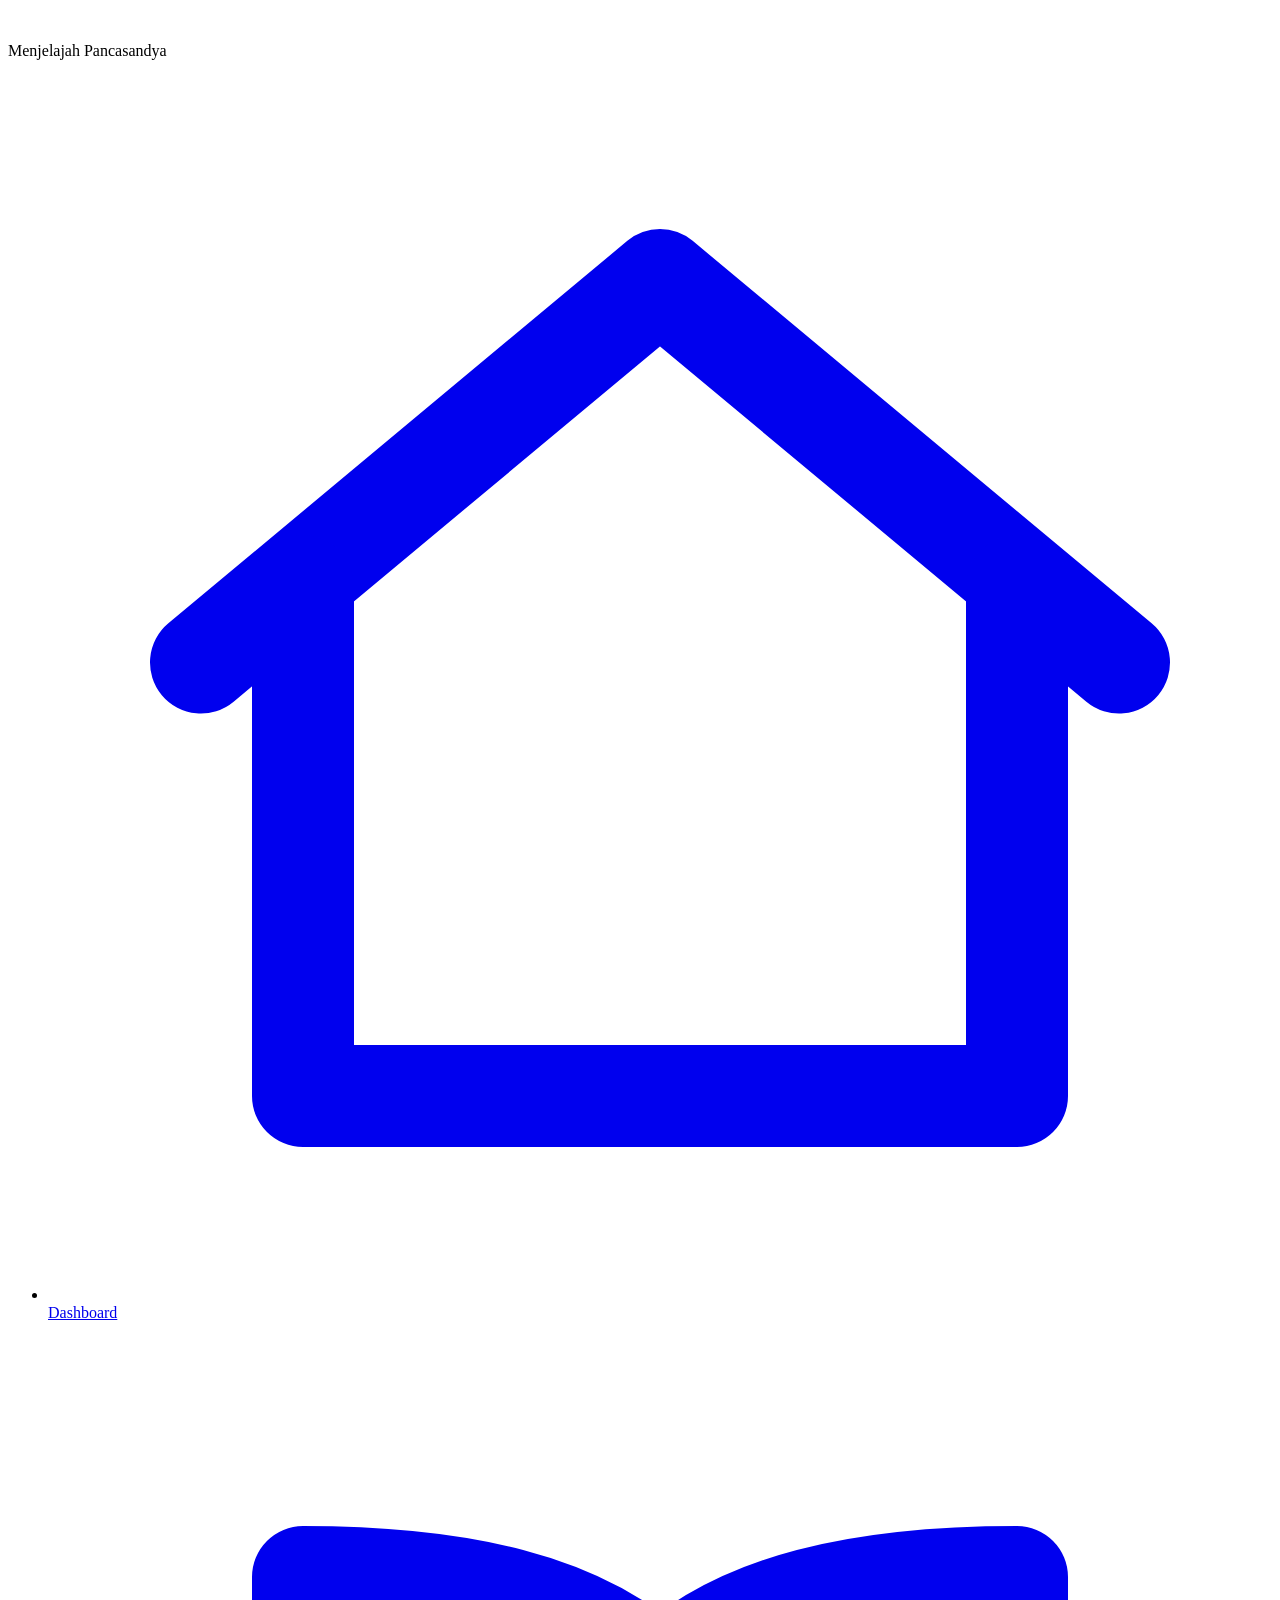
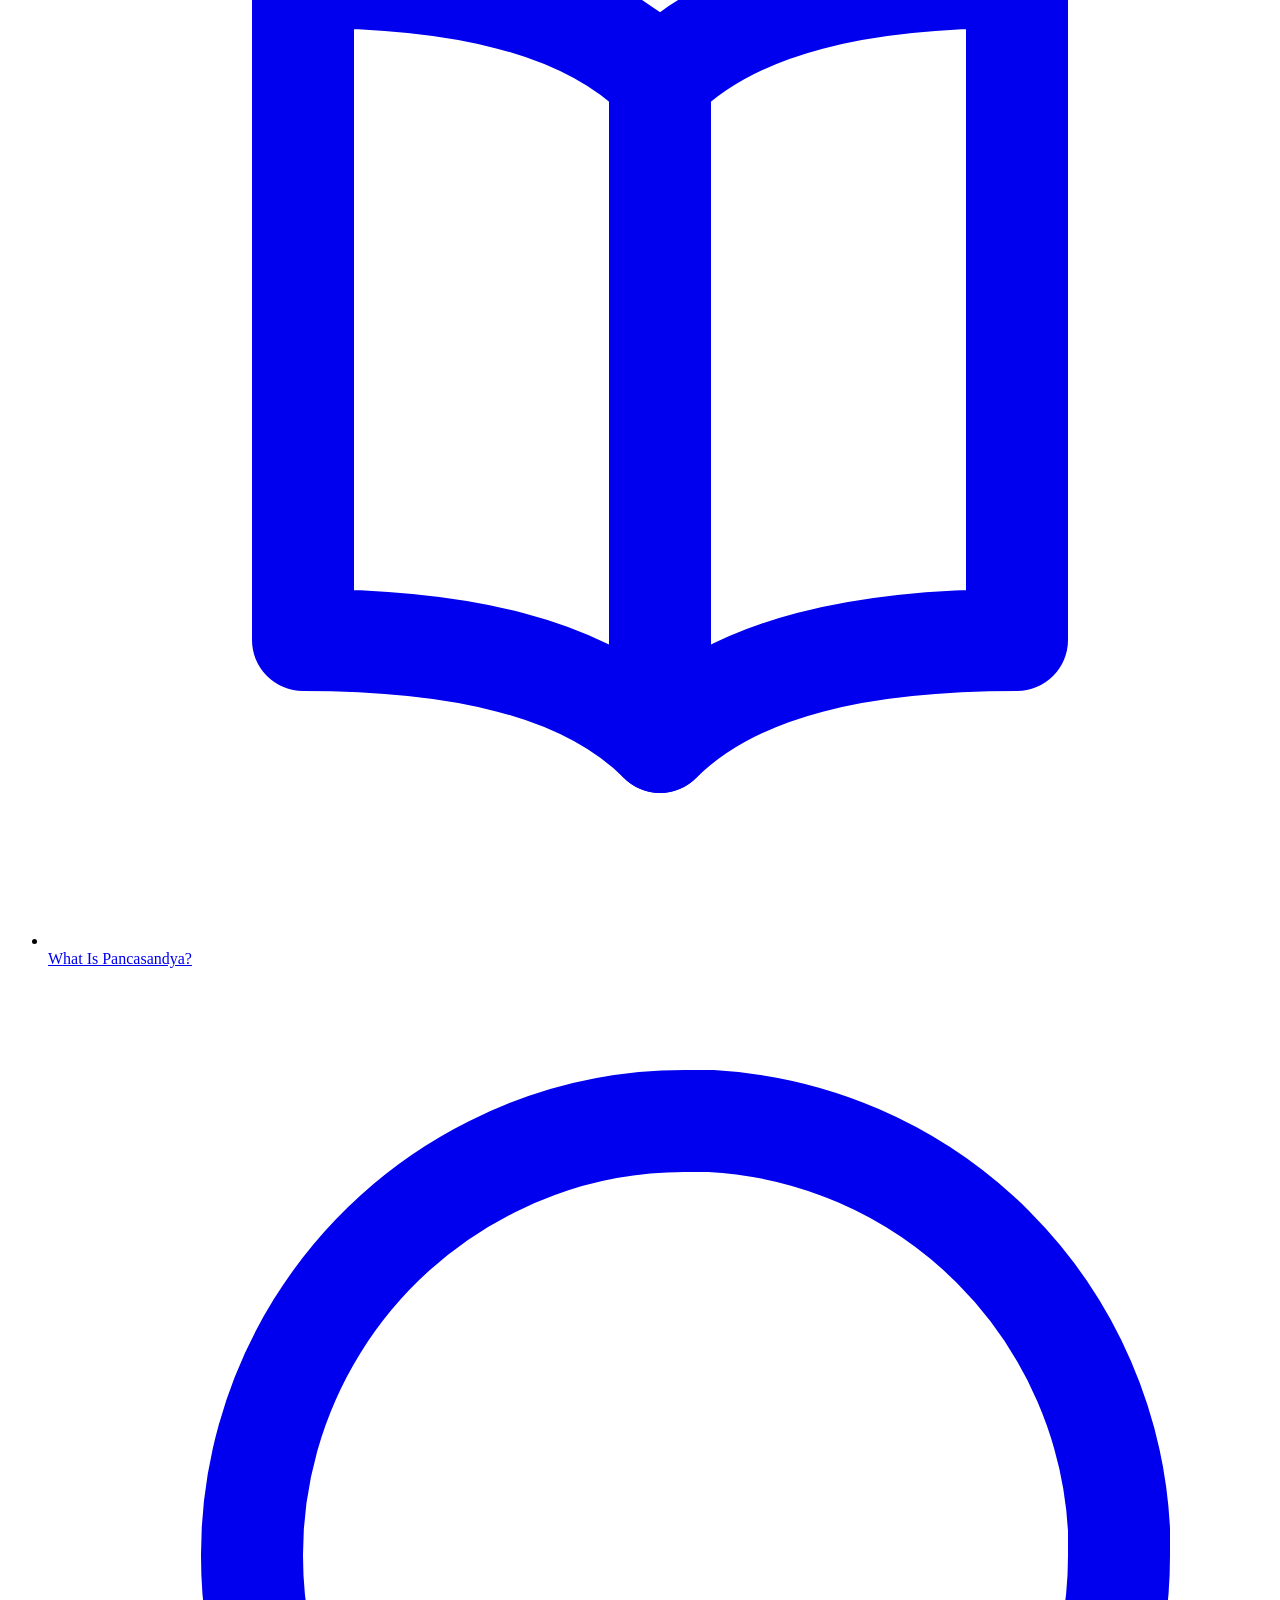
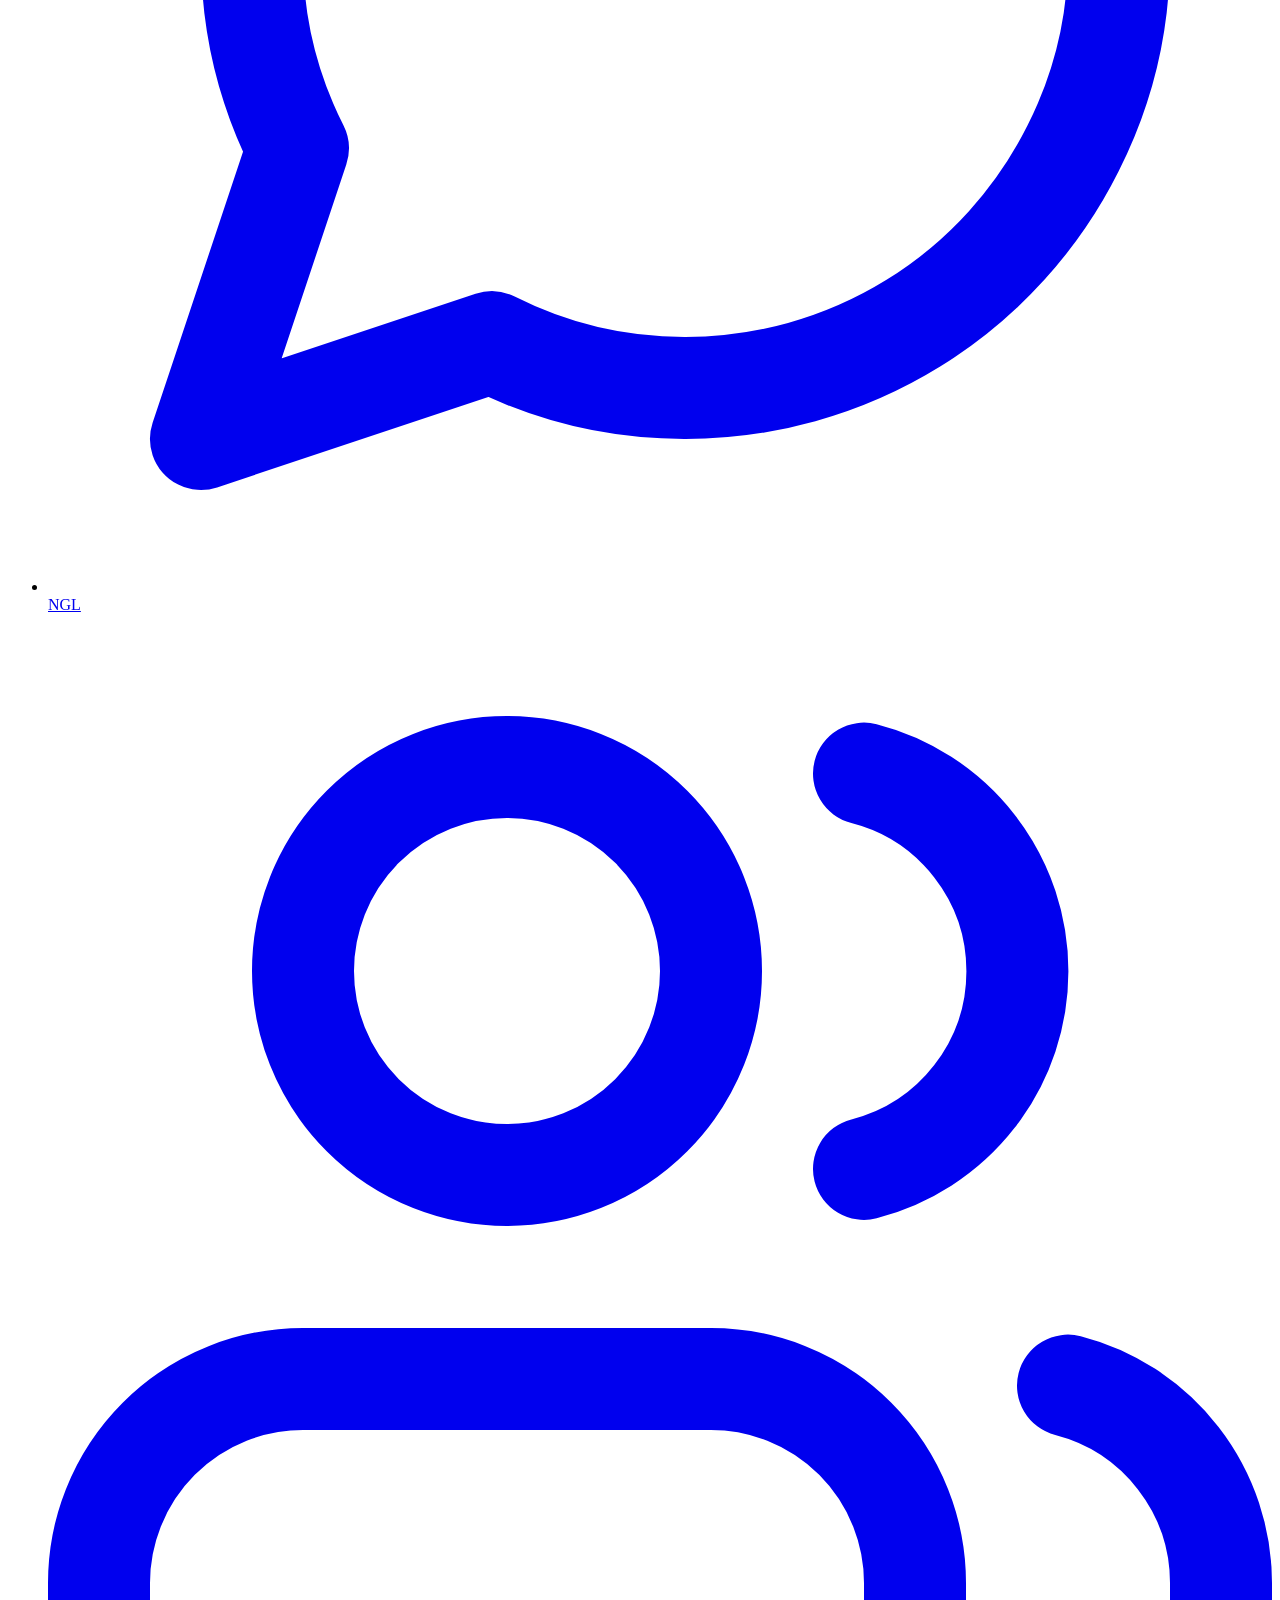
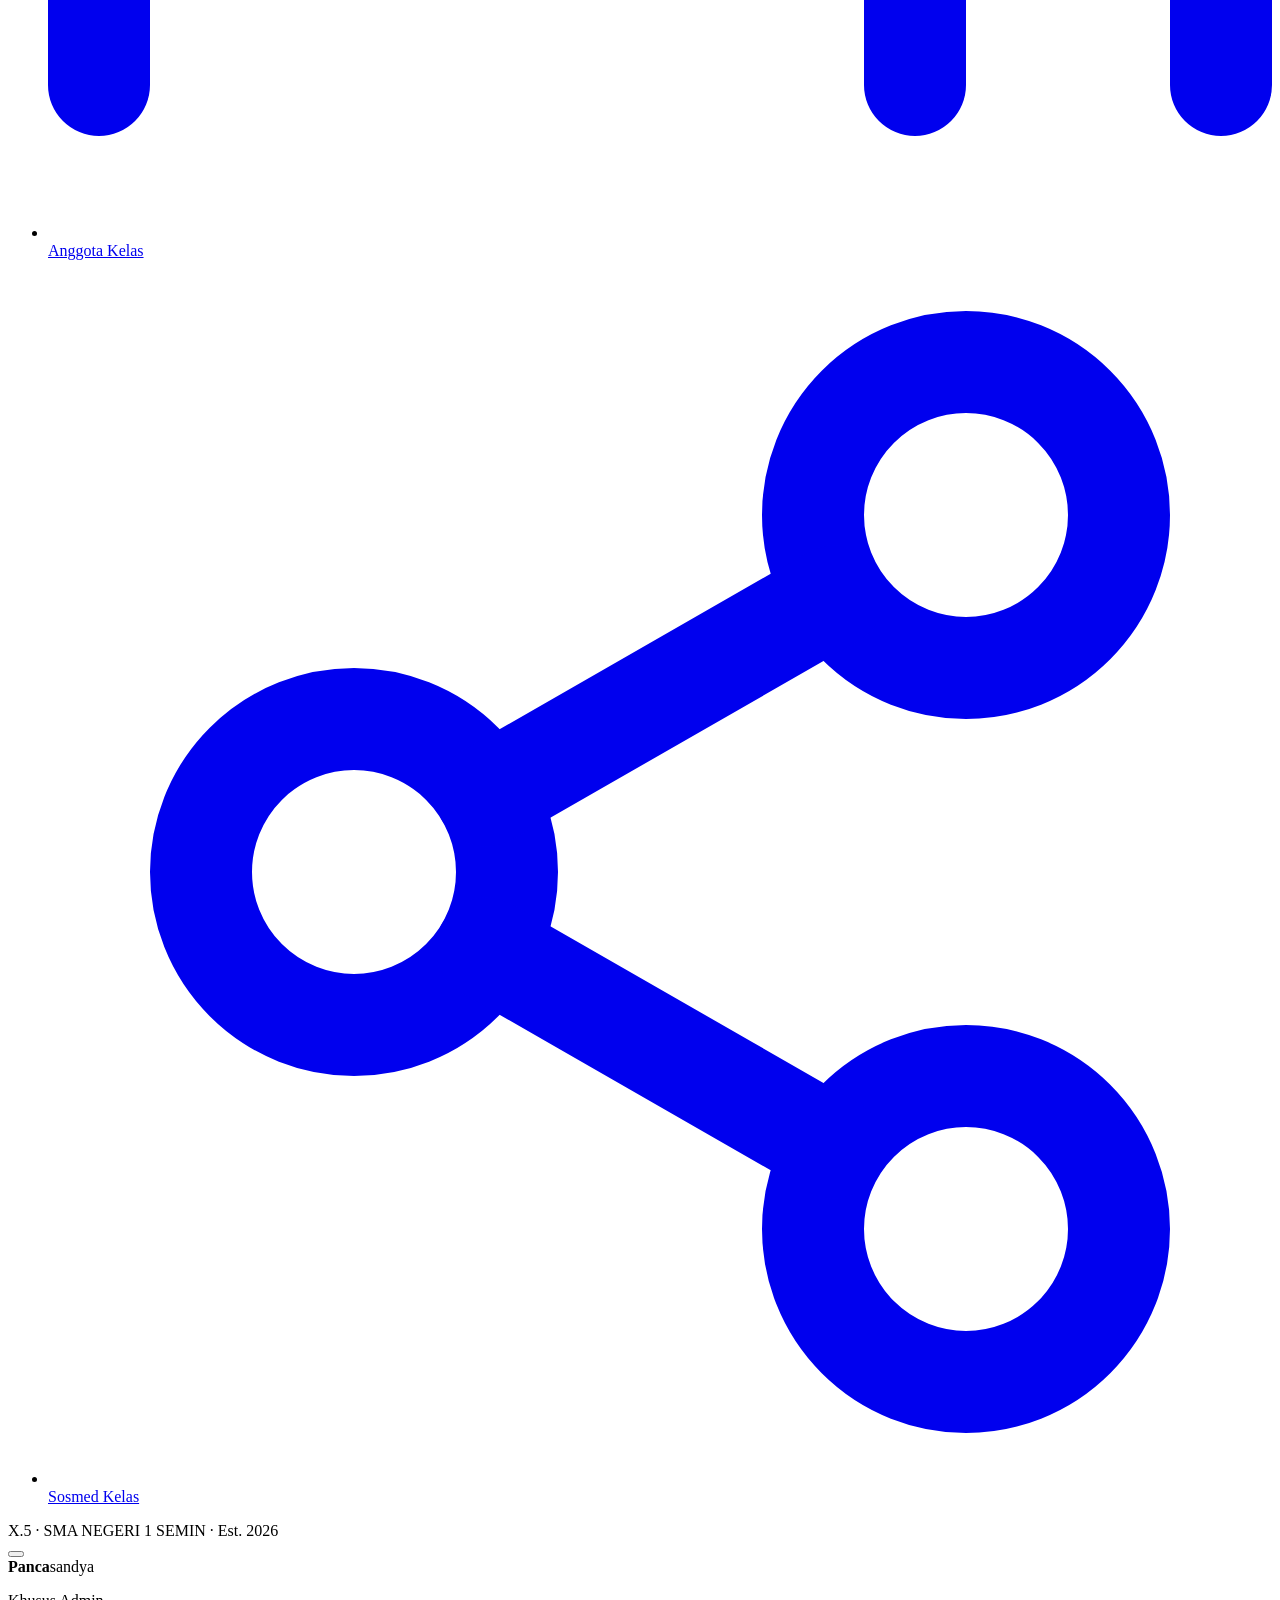
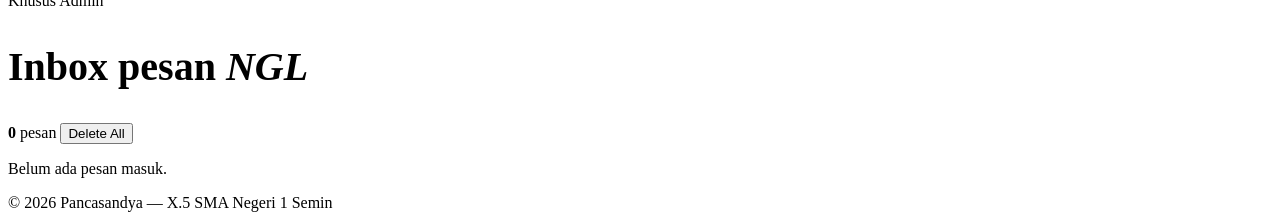
==== admin.html @ 85de9c07 "Add files via upload" ====
<!doctype html>
<html lang="id">
<head>
<meta charset="UTF-8">
<meta name="viewport" content="width=device-width, initial-scale=1.0">
<title>Admin Inbox — Pancasandya</title>
<meta name="robots" content="noindex, nofollow">
<link rel="icon" type="image/jpeg" href="https://file.garden/amb24ZUqZzagxpoJ/motion_photo_8284850200272742895.jpg">
<link rel="preconnect" href="https://fonts.googleapis.com">
<link rel="preconnect" href="https://fonts.gstatic.com" crossorigin>
<link rel="stylesheet" href="css/style.css">
</head>
<body>

<div class="sidebar-backdrop" data-sidebar-backdrop></div>

<aside class="sidebar" id="sidebar" data-sidebar aria-hidden="true">
  <div class="sidebar-flash">
    <img src="https://file.garden/amb24ZUqZzagxpoJ/67b3fdc64d6d9.png" alt="" data-sidebar-flash>
  </div>
  <p class="sidebar-title">Menjelajah Pancasandya</p>
  <ul class="sidebar-nav">
    <li><a href="index.html">
      <svg viewBox="0 0 24 24" fill="none" stroke="currentColor" stroke-width="2" stroke-linecap="round" stroke-linejoin="round"><path d="M3 11.5 12 4l9 7.5"/><path d="M5 10v10h14V10"/></svg>
      Dashboard
    </a></li>
    <li><a href="pancasandya.html">
      <svg viewBox="0 0 24 24" fill="none" stroke="currentColor" stroke-width="2" stroke-linecap="round" stroke-linejoin="round"><path d="M12 7c-1.5-1.5-4-2-7-2v13c3 0 5.5.5 7 2 1.5-1.5 4-2 7-2V5c-3 0-5.5.5-7 2Z"/><path d="M12 7v13"/></svg>
      What Is Pancasandya?
    </a></li>
    <li><a href="nglpanca.html">
      <svg viewBox="0 0 24 24" fill="none" stroke="currentColor" stroke-width="2" stroke-linecap="round" stroke-linejoin="round"><path d="M21 11.5a8.38 8.38 0 0 1-.9 3.8 8.5 8.5 0 0 1-7.6 4.7 8.38 8.38 0 0 1-3.8-.9L3 21l1.9-5.7a8.38 8.38 0 0 1-.9-3.8 8.5 8.5 0 0 1 4.7-7.6 8.38 8.38 0 0 1 3.8-.9h.5a8.48 8.48 0 0 1 8 8v.5Z"/></svg>
      NGL
    </a></li>
    <li><a href="anggota.html">
      <svg viewBox="0 0 24 24" fill="none" stroke="currentColor" stroke-width="2" stroke-linecap="round" stroke-linejoin="round"><path d="M17 21v-2a4 4 0 0 0-4-4H5a4 4 0 0 0-4 4v2"/><circle cx="9" cy="7" r="4"/><path d="M23 21v-2a4 4 0 0 0-3-3.87"/><path d="M16 3.13a4 4 0 0 1 0 7.75"/></svg>
      Anggota Kelas
    </a></li>
    <li><a href="sosmed.html">
      <svg viewBox="0 0 24 24" fill="none" stroke="currentColor" stroke-width="2" stroke-linecap="round" stroke-linejoin="round"><circle cx="18" cy="5" r="3"/><circle cx="6" cy="12" r="3"/><circle cx="18" cy="19" r="3"/><path d="m8.6 13.5 6.8 3.9"/><path d="m15.4 6.6-6.8 3.9"/></svg>
      Sosmed Kelas
    </a></li>
  </ul>
  <div class="sidebar-foot">X.5 &middot; SMA NEGERI 1 SEMIN &middot; Est. 2026</div>
</aside>

<header class="topbar">
  <button class="menu-btn" data-menu-btn aria-label="Buka menu" aria-expanded="false" aria-controls="sidebar">
    <span></span><span></span><span></span>
  </button>
  <div class="wordmark"><b>Panca</b>sandya</div>
</header>

<main>
  <section class="page" style="align-items:flex-start;">
    <div class="page-inner" style="max-width:760px;">
      <p class="eyebrow reveal">Khusus Admin</p>
      <h1 class="page-title reveal" style="font-size:clamp(28px,4.5vw,40px);">Inbox pesan <i>NGL</i></h1>

      <div class="admin-head reveal">
        <span class="admin-count" data-inbox-count><b>0</b> pesan</span>
        <button class="btn btn-danger" data-delete-all>Delete All</button>
      </div>

      <ul class="inbox" data-inbox-list></ul>
      <p class="empty-state" data-inbox-empty>Belum ada pesan masuk.</p>
    </div>
  </section>
</main>

<footer class="site-foot">© 2026 Pancasandya — X.5 SMA Negeri 1 Semin</footer>

<script src="js/main.js" defer></script>
<script type="module" src="js/admin.js"></script>
</body>
</html>
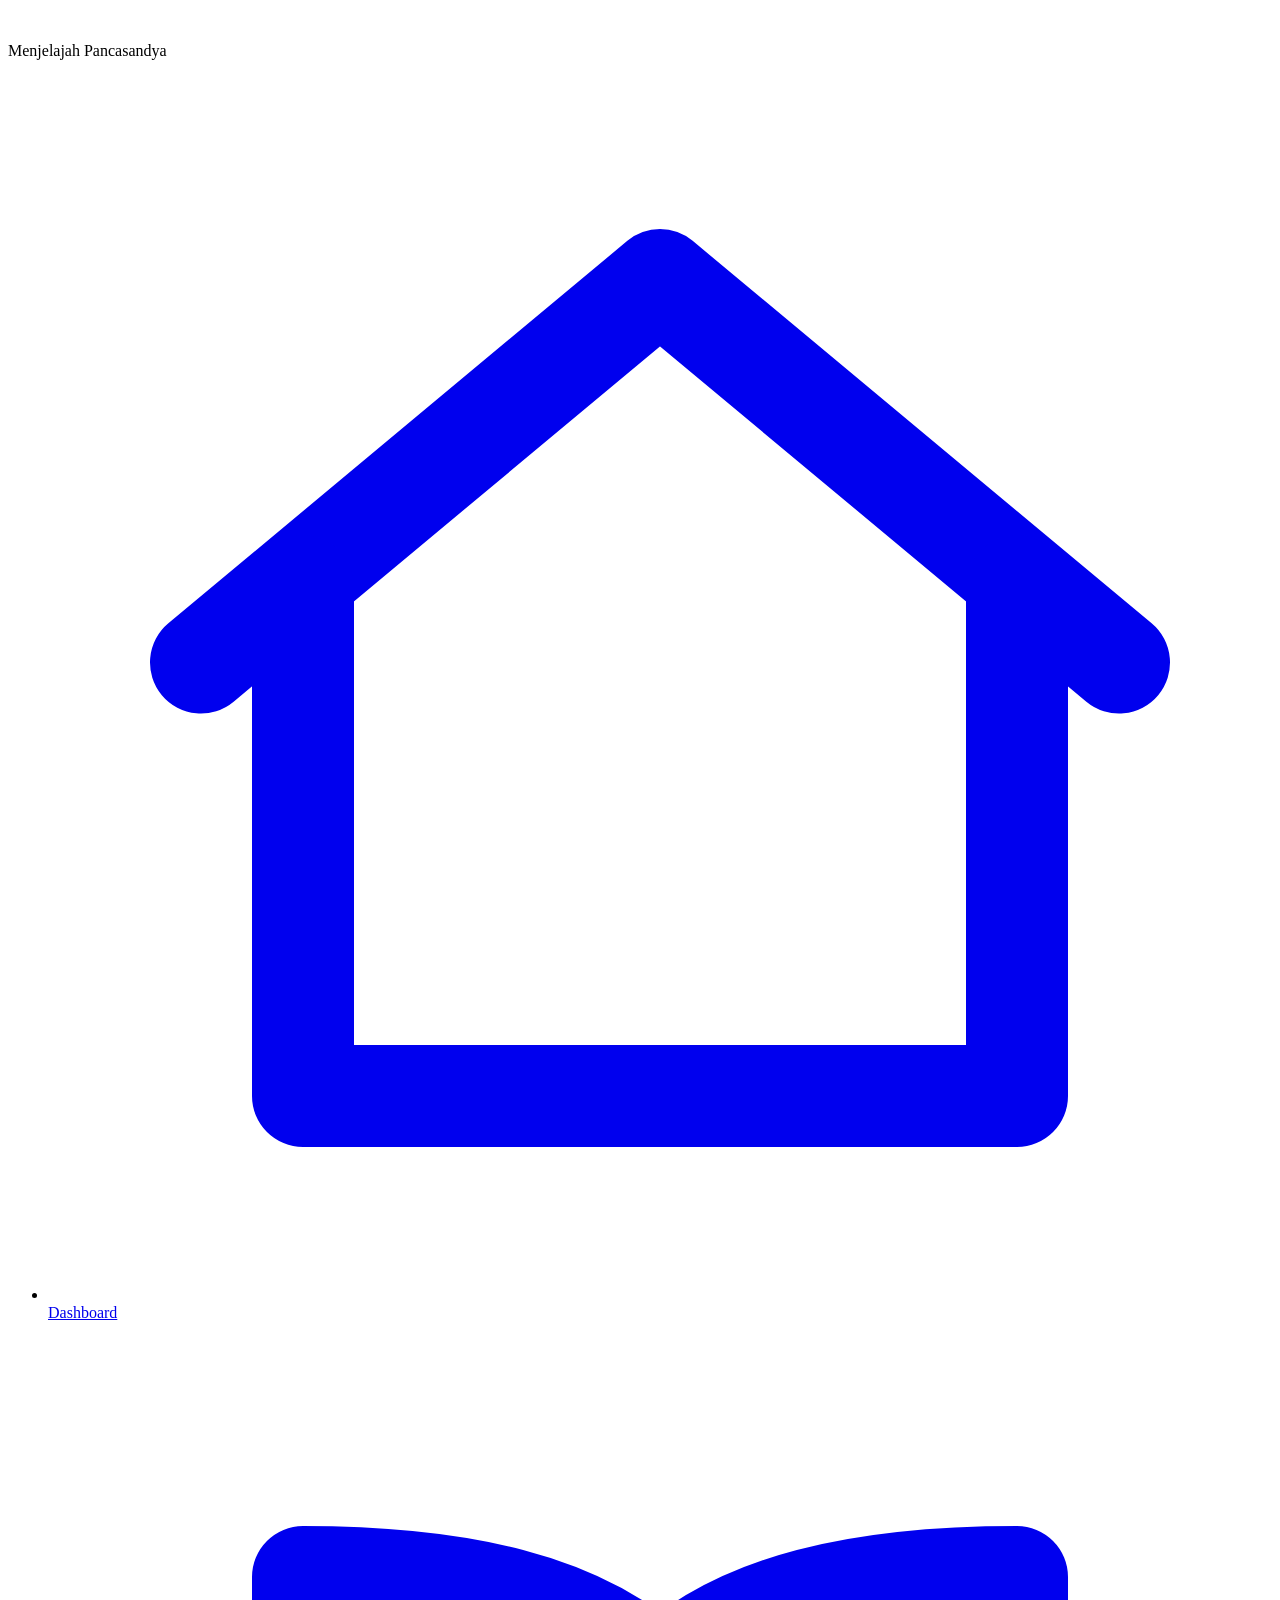
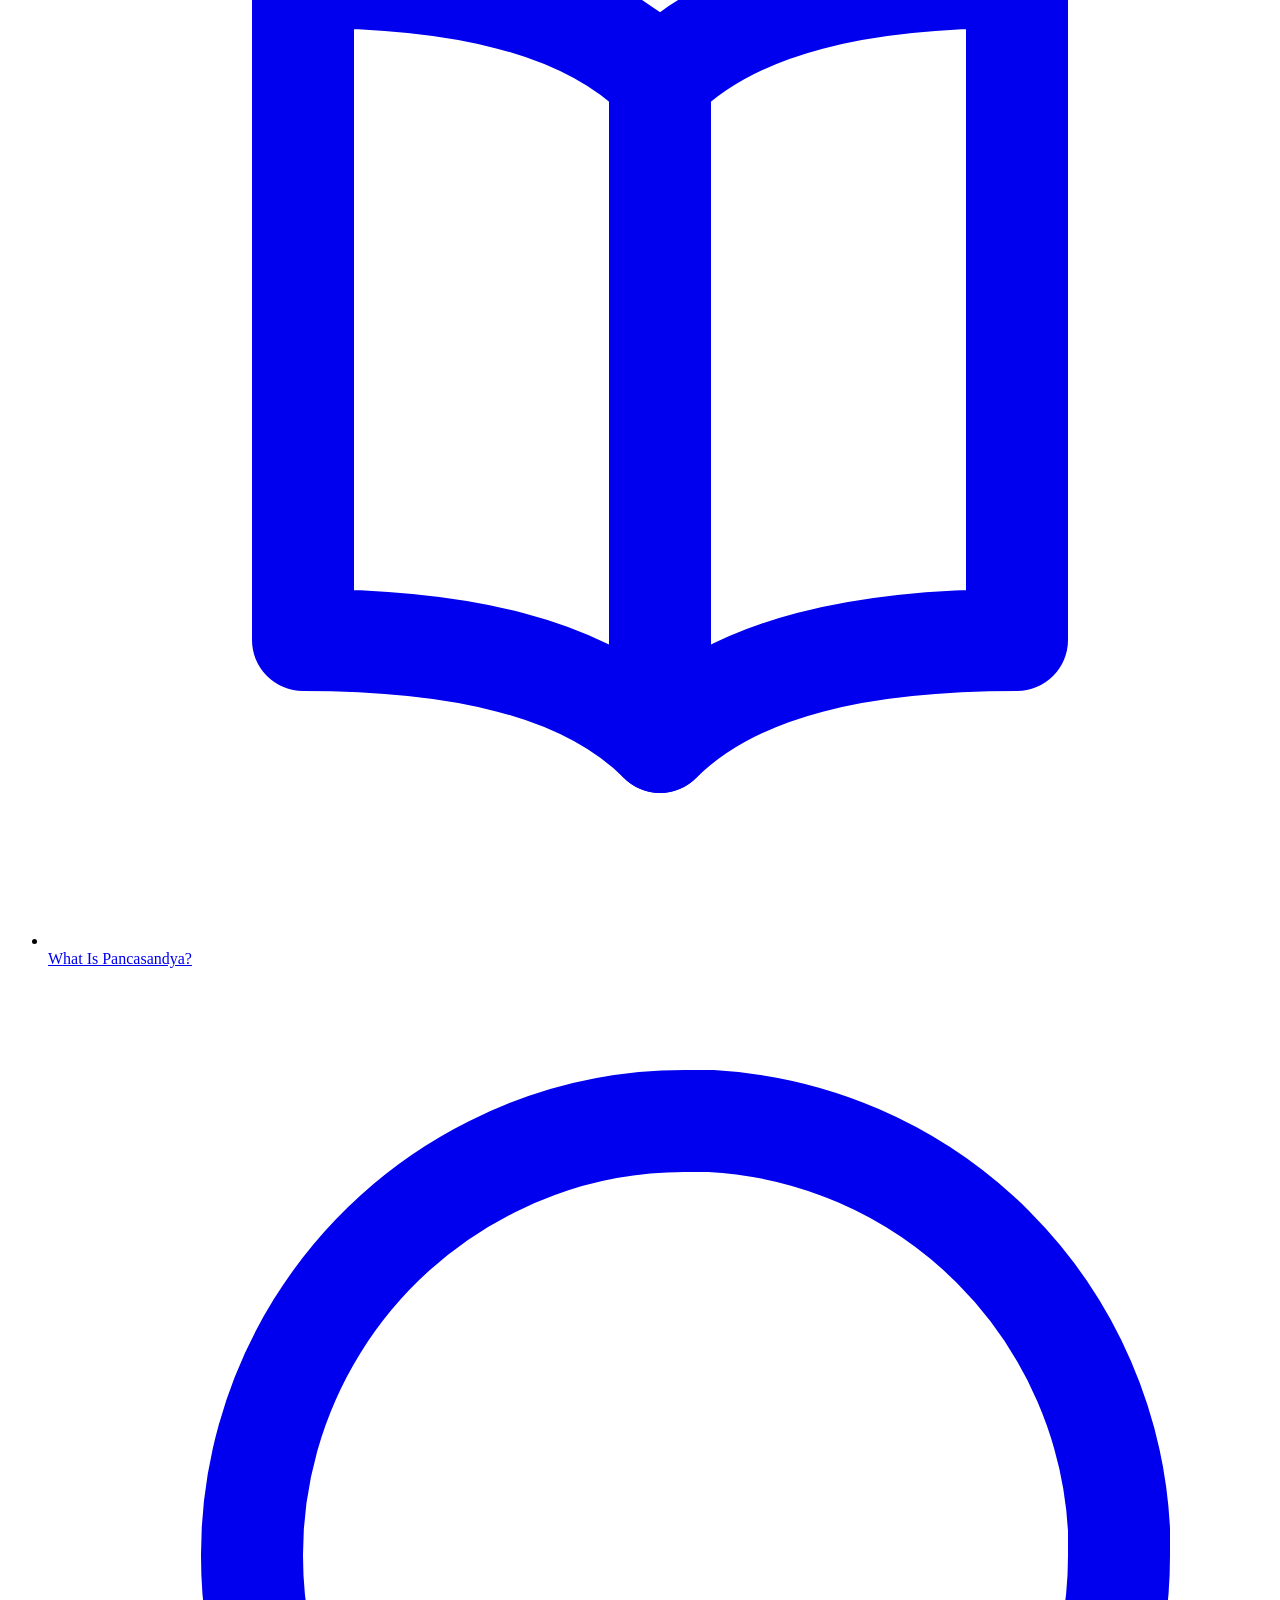
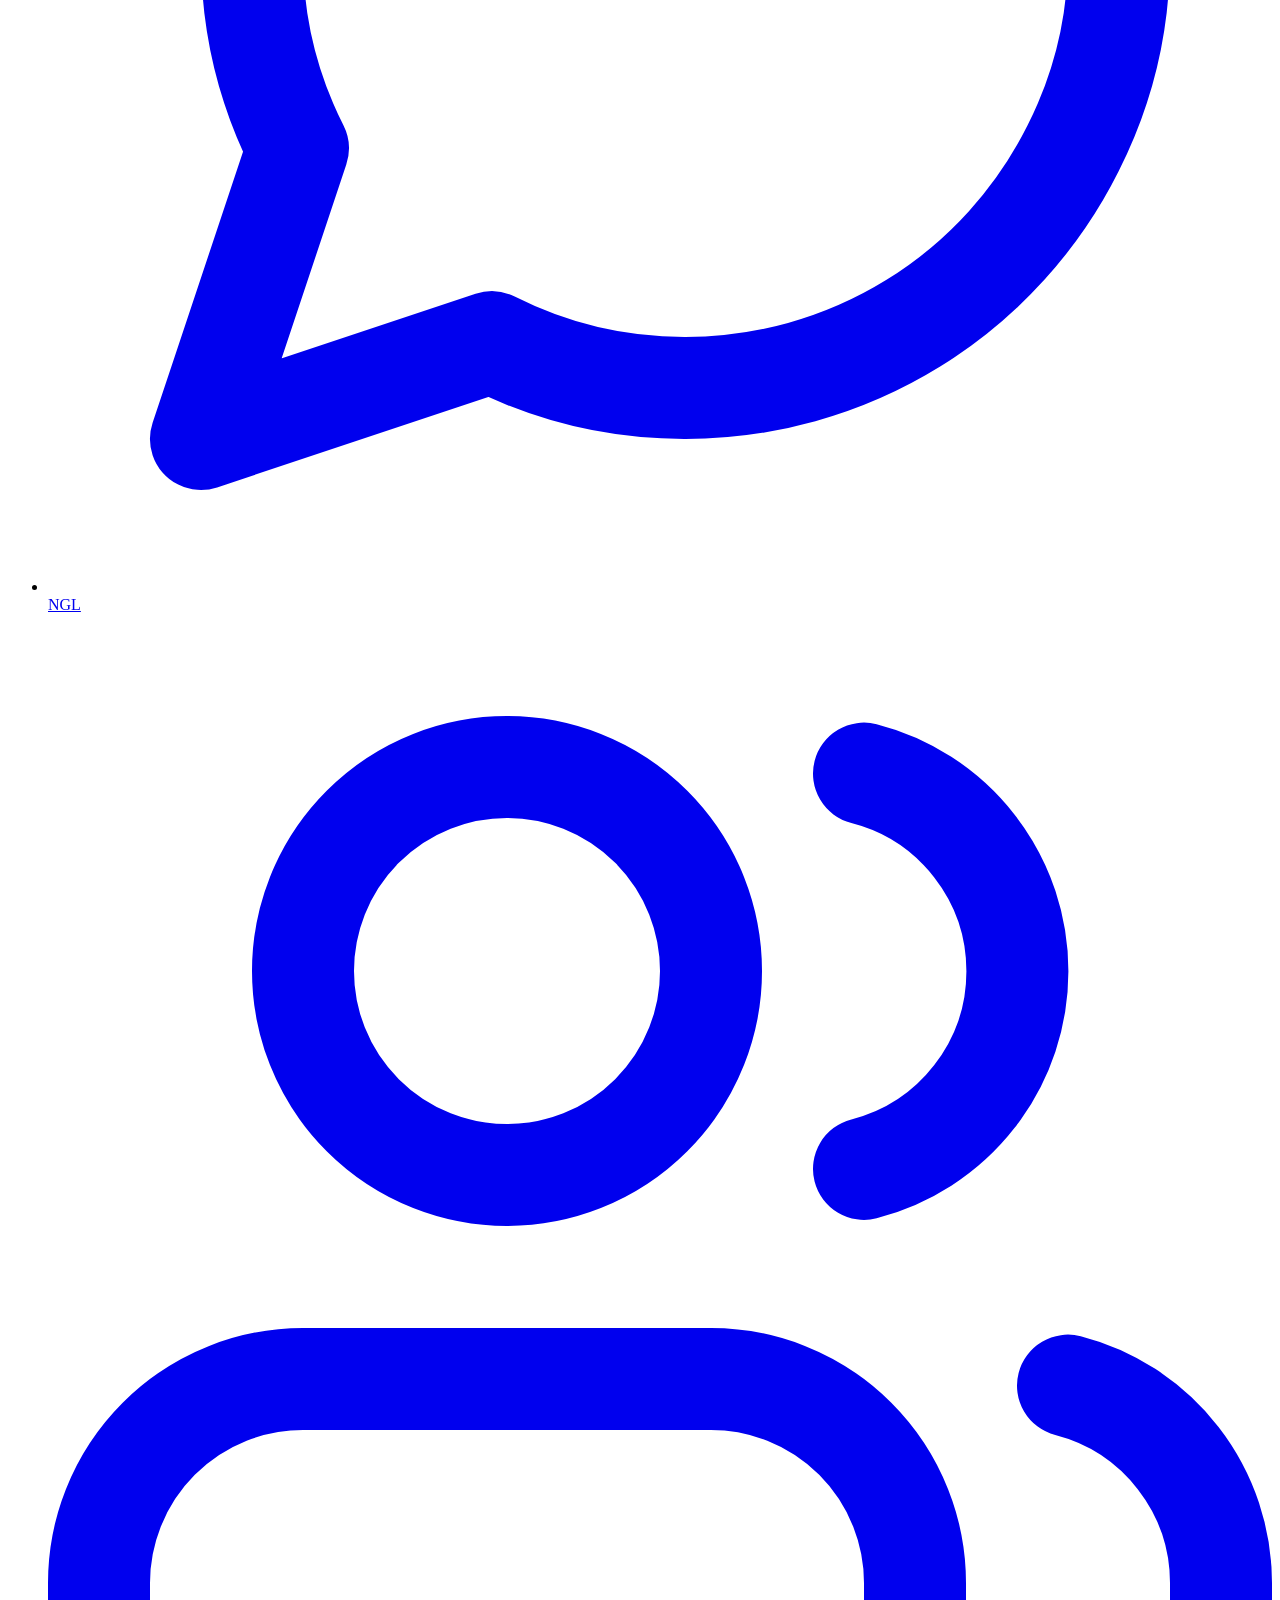
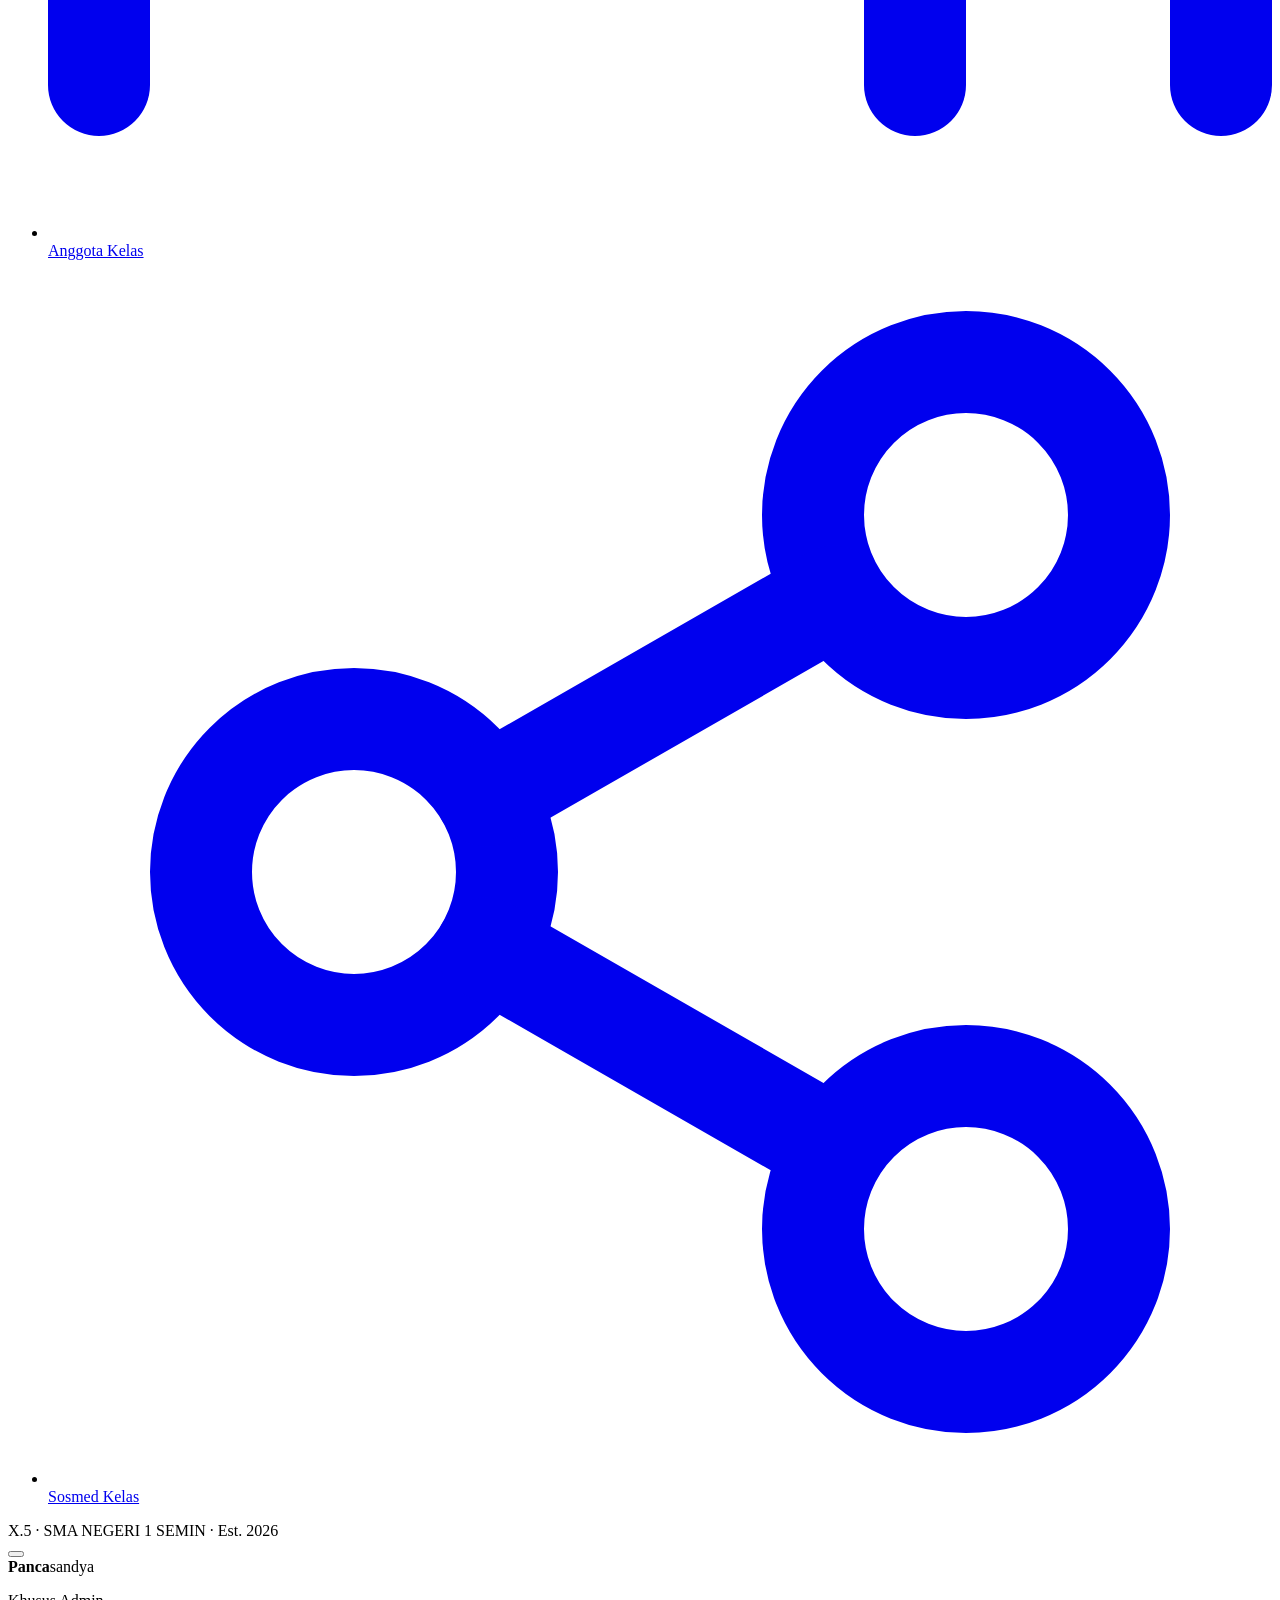
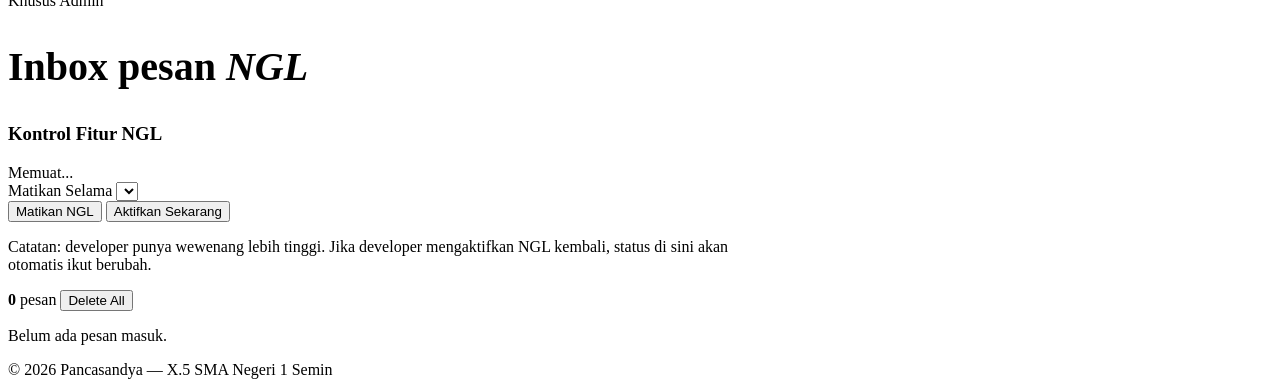
==== commit 7cd55e4e: "Add files via upload" ====
--- a/admin.html
+++ b/admin.html
@@ -57,6 +57,25 @@
       <p class="eyebrow reveal">Khusus Admin</p>
       <h1 class="page-title reveal" style="font-size:clamp(28px,4.5vw,40px);">Inbox pesan <i>NGL</i></h1>
 
+      <div class="control-card reveal">
+        <div class="control-head">
+          <div>
+            <h3>Kontrol Fitur NGL</h3>
+            <span class="control-meta" data-ngl-meta></span>
+          </div>
+          <span class="badge is-on" data-ngl-badge><span class="dot"></span> Memuat...</span>
+        </div>
+        <div class="control-row">
+          <div class="field">
+            <label for="duration">Matikan Selama</label>
+            <select id="duration" data-duration-select></select>
+          </div>
+          <button type="button" class="btn btn-danger btn-sm" data-turn-off>Matikan NGL</button>
+          <button type="button" class="btn btn-outline btn-sm" data-turn-on>Aktifkan Sekarang</button>
+        </div>
+        <p class="status-note">Catatan: developer punya wewenang lebih tinggi. Jika developer mengaktifkan NGL kembali, status di sini akan otomatis ikut berubah.</p>
+      </div>
+
       <div class="admin-head reveal">
         <span class="admin-count" data-inbox-count><b>0</b> pesan</span>
         <button class="btn btn-danger" data-delete-all>Delete All</button>
@@ -66,6 +85,7 @@
       <p class="empty-state" data-inbox-empty>Belum ada pesan masuk.</p>
     </div>
   </section>
+
 </main>
 
 <footer class="site-foot">© 2026 Pancasandya — X.5 SMA Negeri 1 Semin</footer>
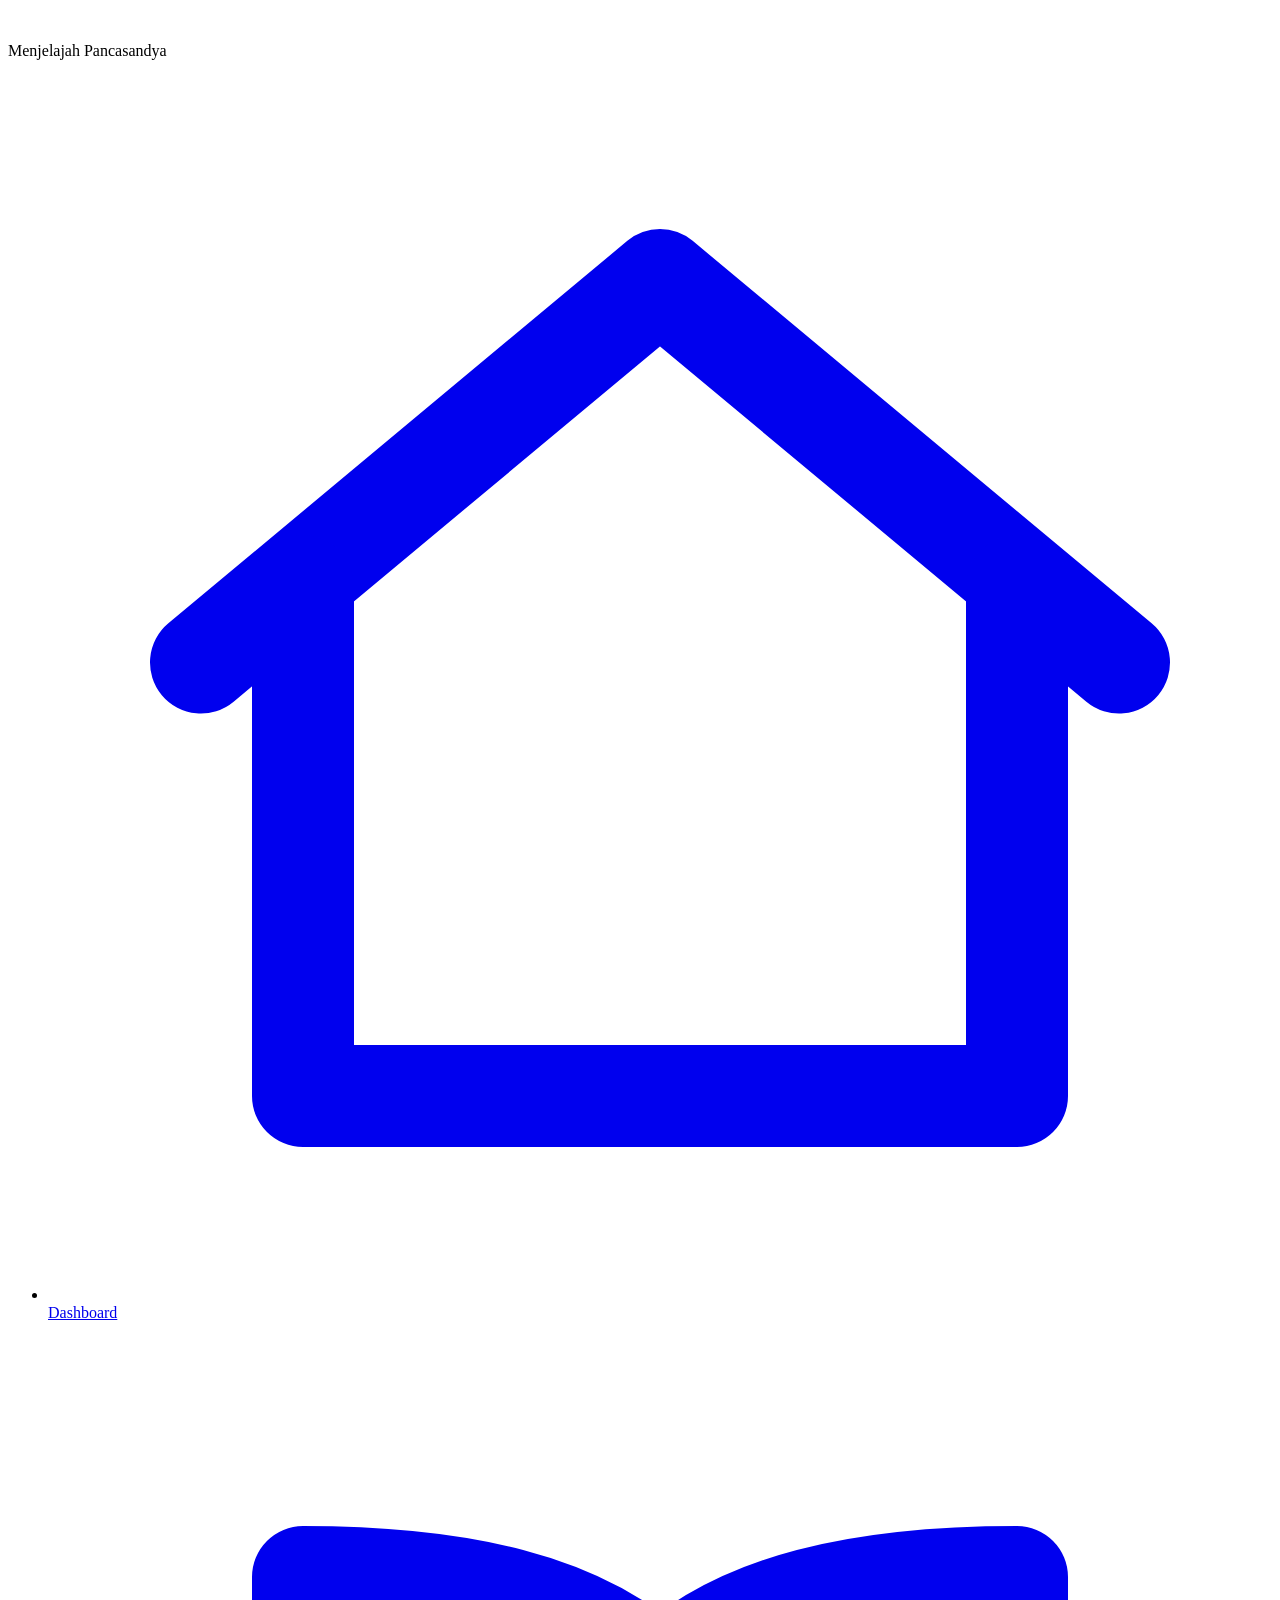
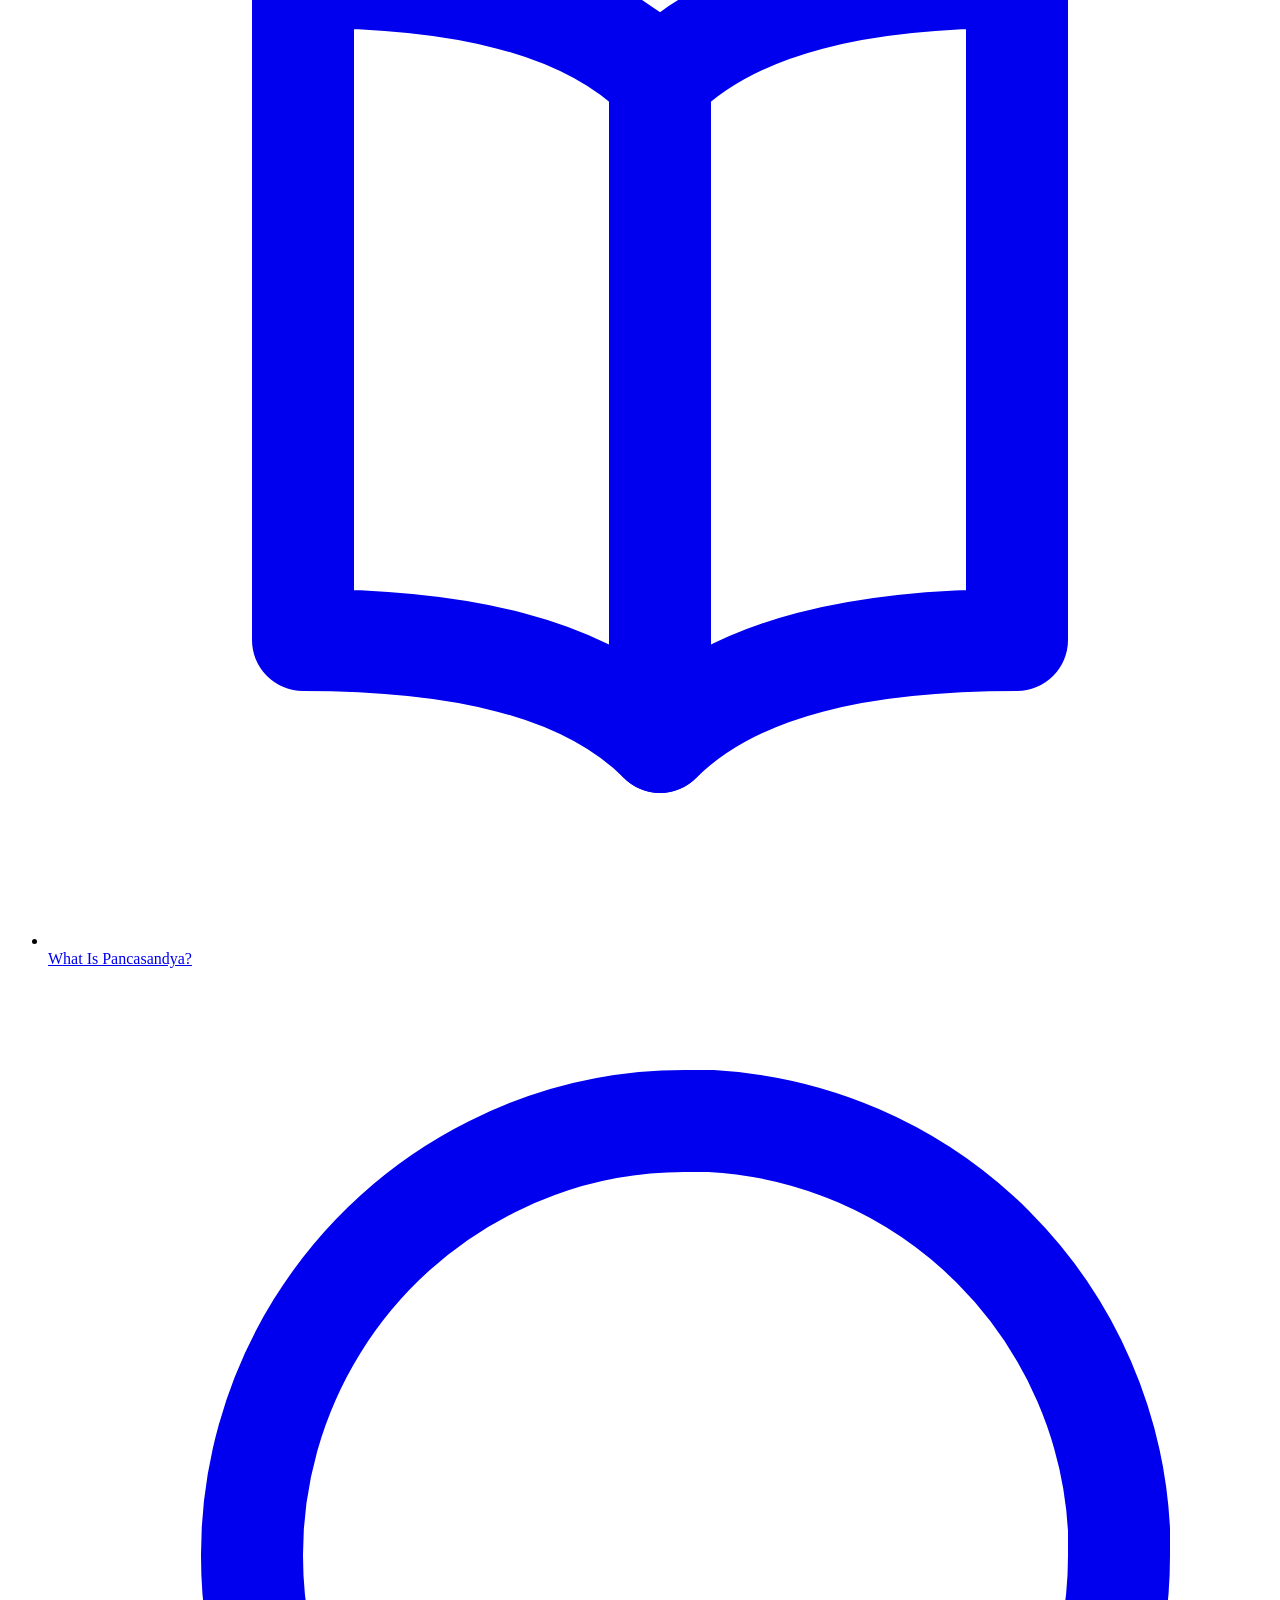
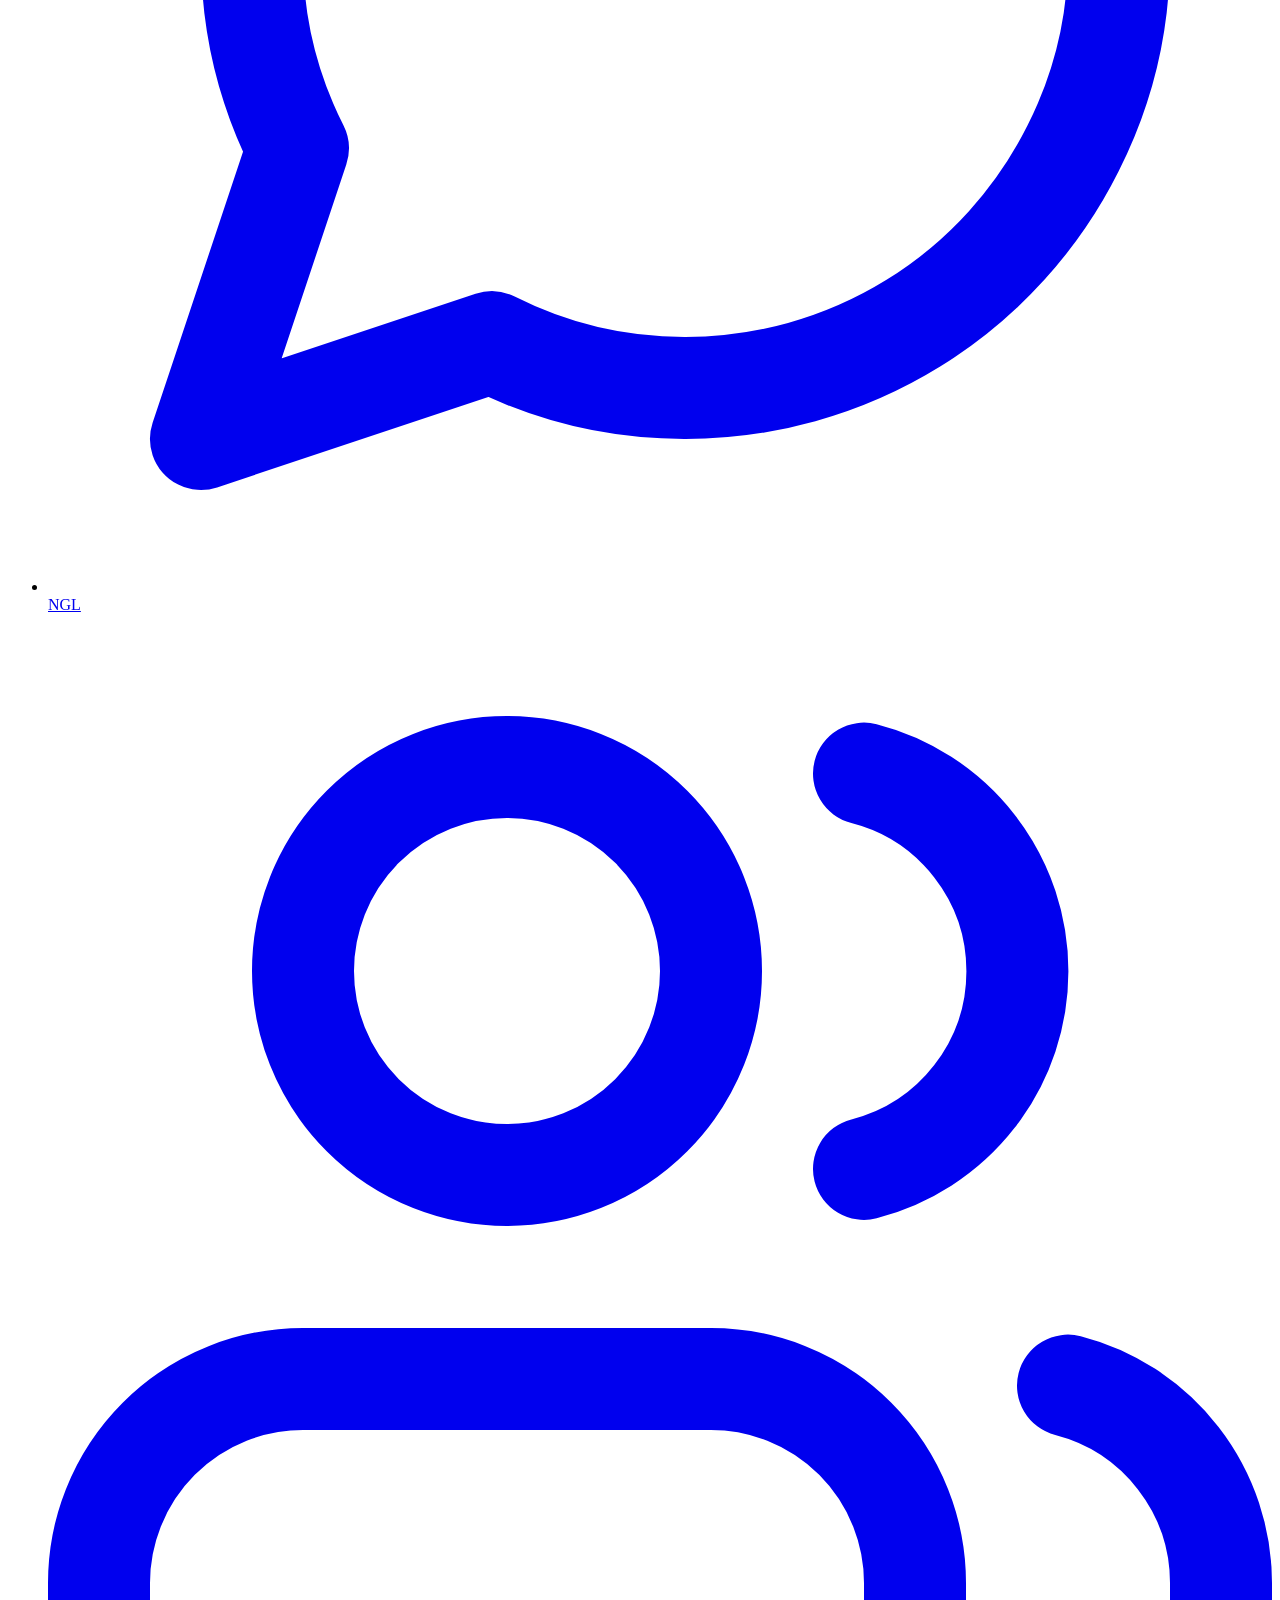
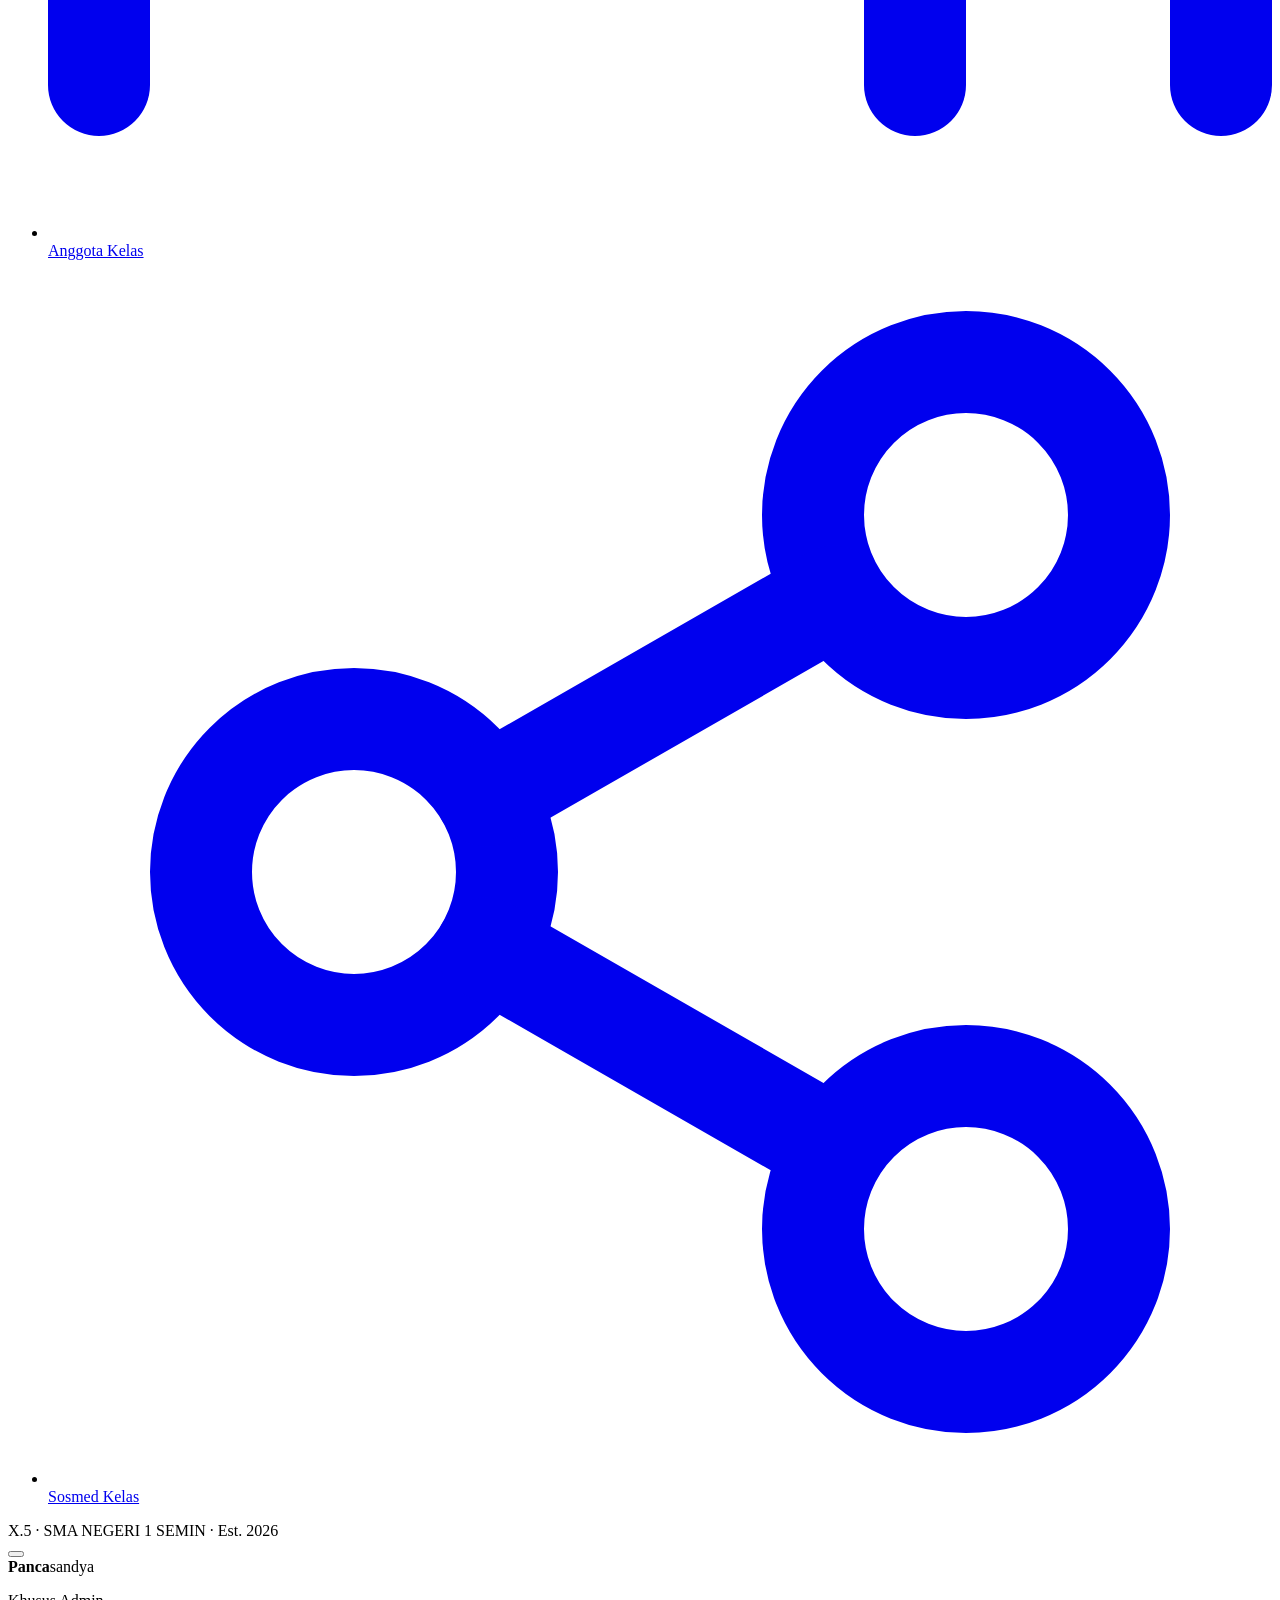
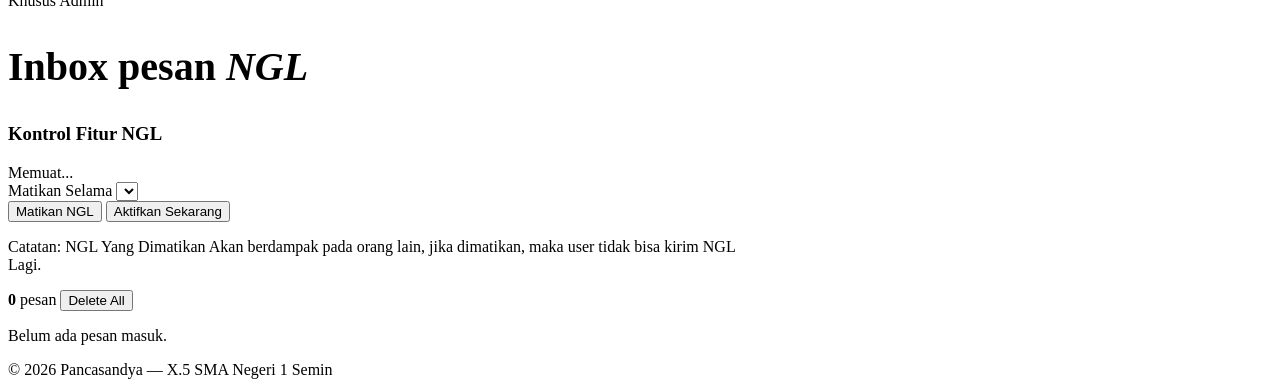
==== commit 740b5325: "Update admin.html" ====
--- a/admin.html
+++ b/admin.html
@@ -73,7 +73,7 @@
           <button type="button" class="btn btn-danger btn-sm" data-turn-off>Matikan NGL</button>
           <button type="button" class="btn btn-outline btn-sm" data-turn-on>Aktifkan Sekarang</button>
         </div>
-        <p class="status-note">Catatan: developer punya wewenang lebih tinggi. Jika developer mengaktifkan NGL kembali, status di sini akan otomatis ikut berubah.</p>
+        <p class="status-note">Catatan: NGL Yang Dimatikan Akan berdampak pada orang lain, jika dimatikan, maka user tidak bisa kirim NGL Lagi.</p>
       </div>
 
       <div class="admin-head reveal">
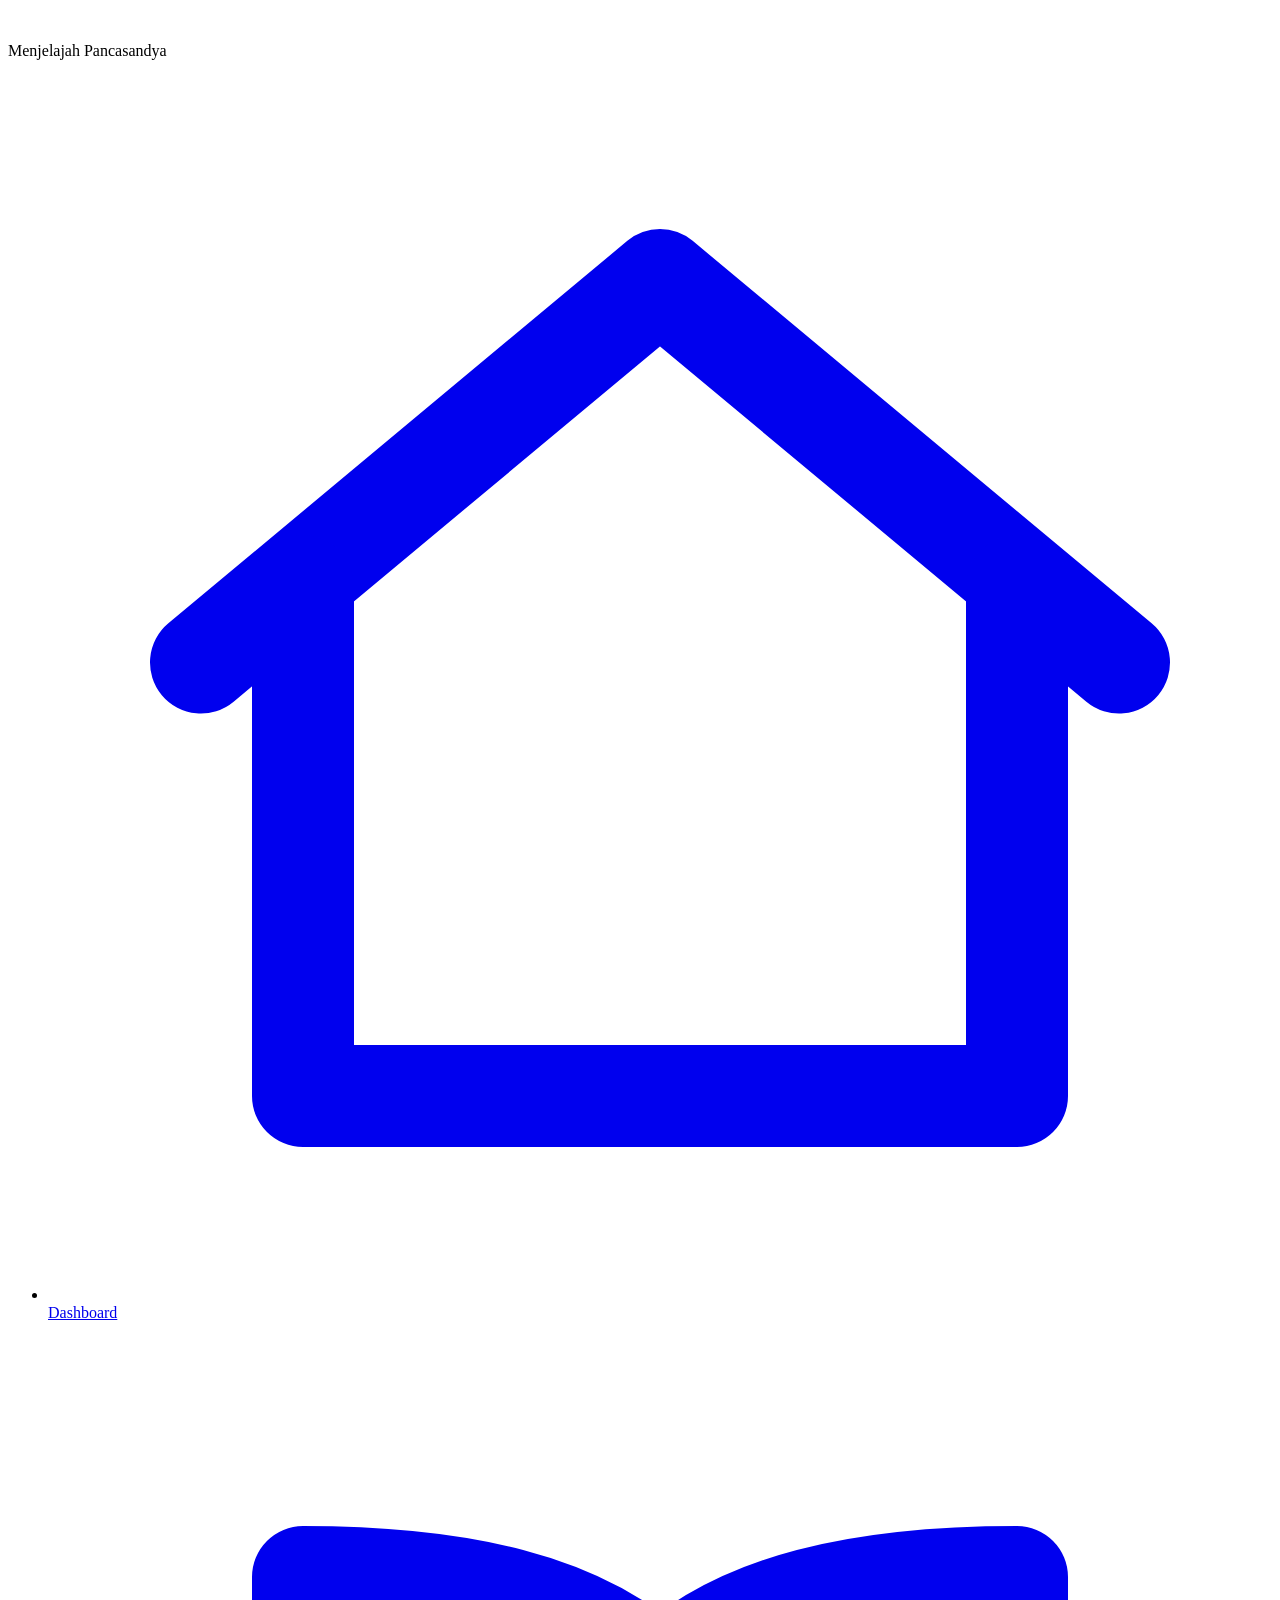
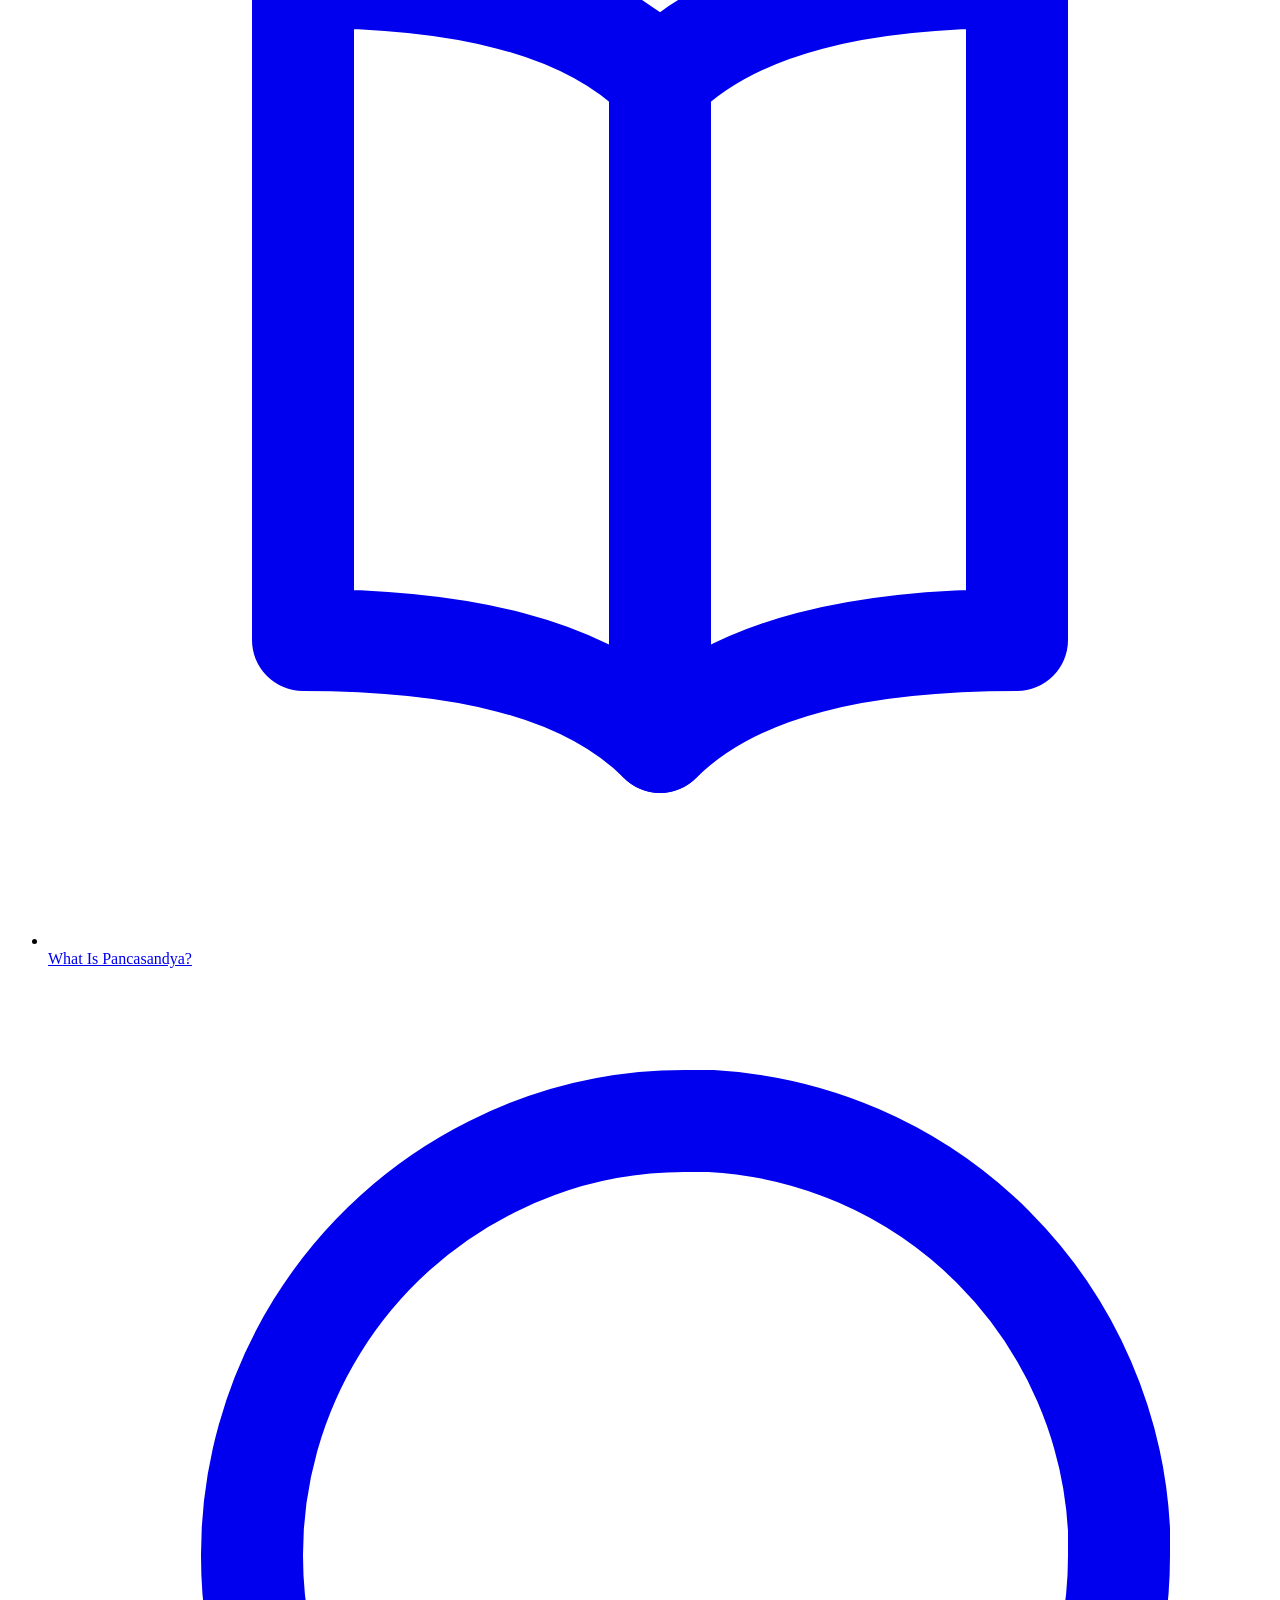
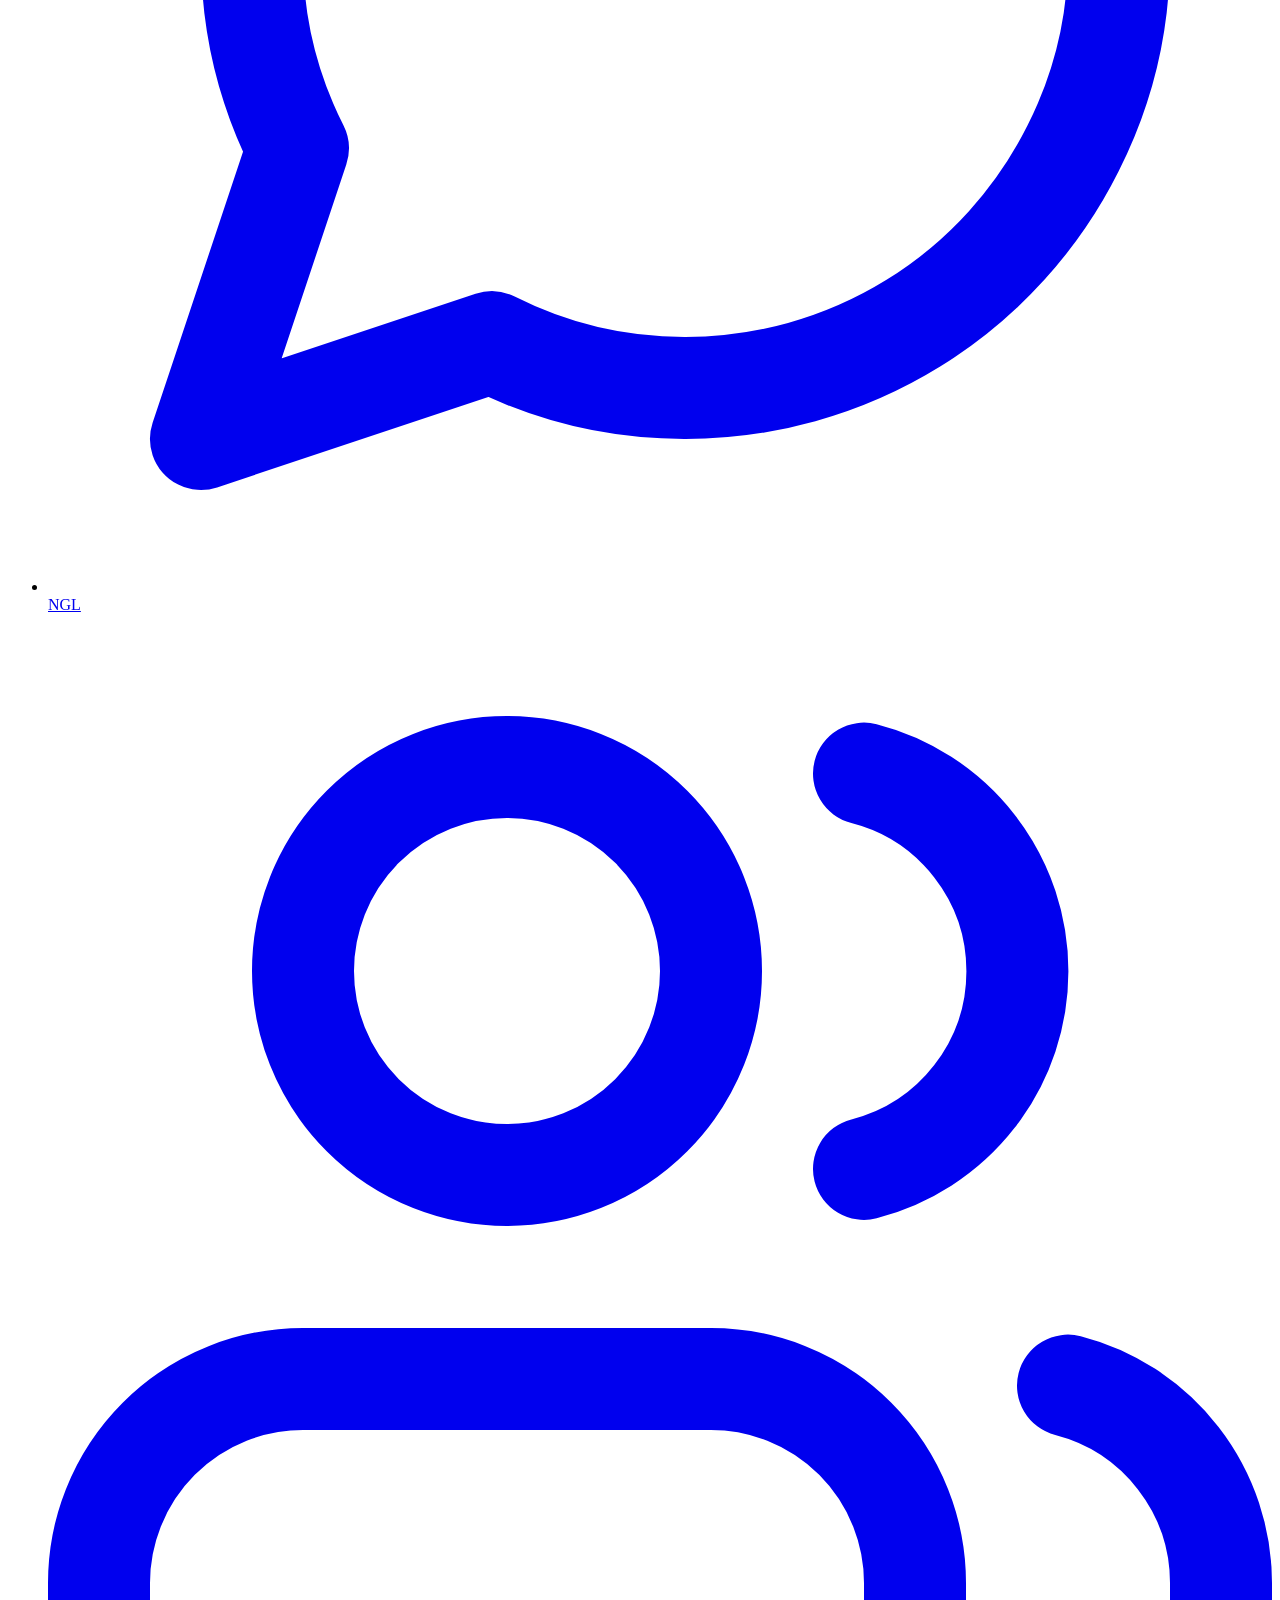
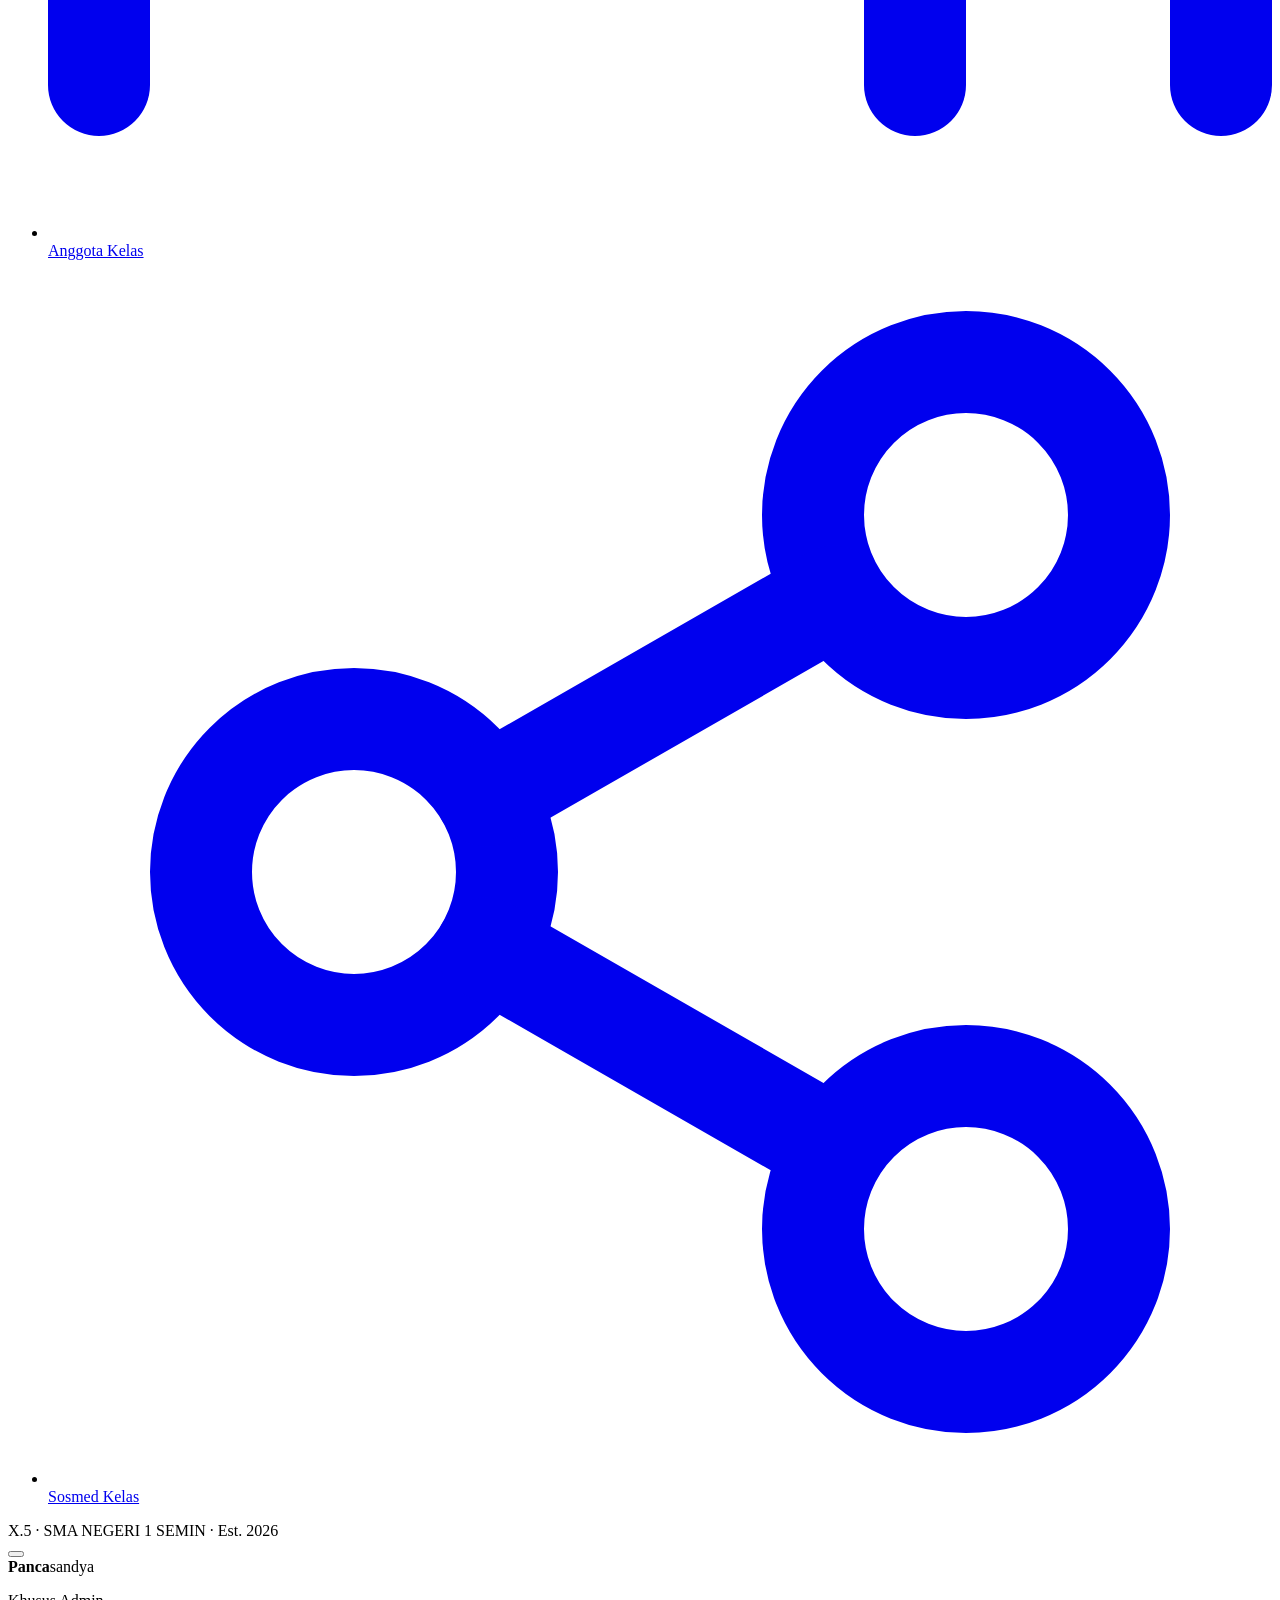
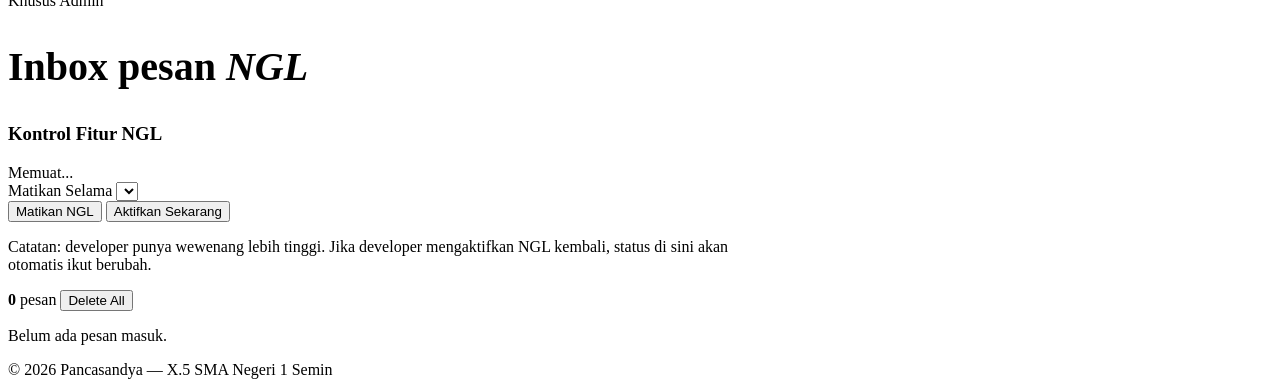
==== commit b3b4722a: "Add files via upload" ====
--- a/admin.html
+++ b/admin.html
@@ -73,7 +73,7 @@
           <button type="button" class="btn btn-danger btn-sm" data-turn-off>Matikan NGL</button>
           <button type="button" class="btn btn-outline btn-sm" data-turn-on>Aktifkan Sekarang</button>
         </div>
-        <p class="status-note">Catatan: NGL Yang Dimatikan Akan berdampak pada orang lain, jika dimatikan, maka user tidak bisa kirim NGL Lagi.</p>
+        <p class="status-note">Catatan: developer punya wewenang lebih tinggi. Jika developer mengaktifkan NGL kembali, status di sini akan otomatis ikut berubah.</p>
       </div>
 
       <div class="admin-head reveal">
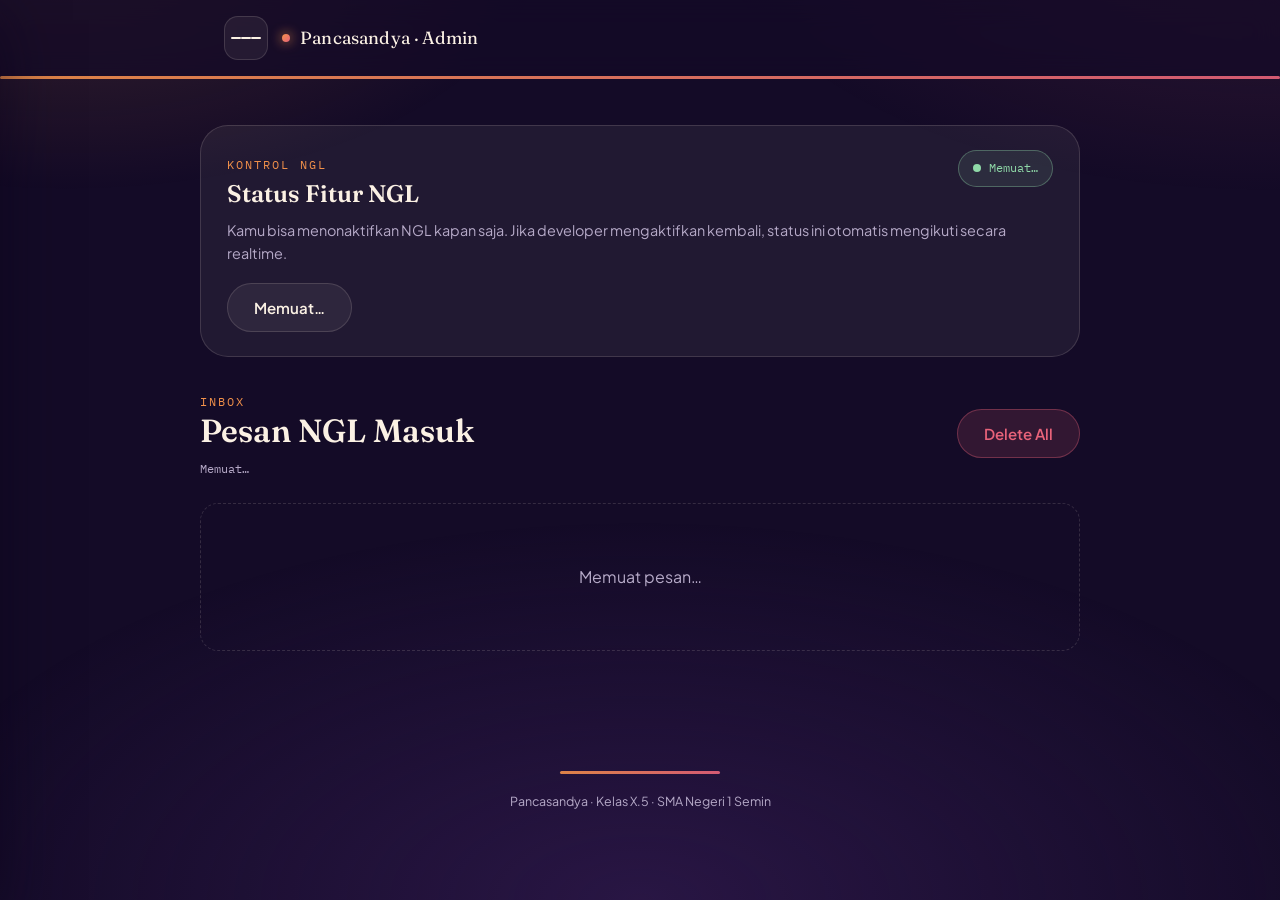
==== commit 25ceea27: "Add files via upload" ====
--- a/admin.html
+++ b/admin.html
@@ -1,96 +1,1430 @@
-<!doctype html>
+<!DOCTYPE html>
 <html lang="id">
 <head>
 <meta charset="UTF-8">
 <meta name="viewport" content="width=device-width, initial-scale=1.0">
-<title>Admin Inbox — Pancasandya</title>
+<title>Admin Inbox — Pancasandya X.5</title>
+<link rel="icon" type="image/jpeg" href="https://file.garden/amb24ZUqZzagxpoJ/motion_photo_8284850200272742895.jpg">
 <meta name="robots" content="noindex, nofollow">
-<link rel="icon" type="image/jpeg" href="https://file.garden/amb24ZUqZzagxpoJ/motion_photo_8284850200272742895.jpg">
 <link rel="preconnect" href="https://fonts.googleapis.com">
-<link rel="preconnect" href="https://fonts.gstatic.com" crossorigin>
-<link rel="stylesheet" href="css/style.css">
+<link href="https://fonts.googleapis.com/css2?family=Fraunces:opsz,wght@9..144,500;9..144,600;9..144,700&family=Plus+Jakarta+Sans:wght@400;500;600;700&family=IBM+Plex+Mono:wght@400;500&display=swap" rel="stylesheet">
+<style>
+/* =========================================================================
+   PANCASANDYA — X.5 SMA NEGERI 1 SEMIN
+   Konsep desain: "Sandya" bermakna senja/kehangatan yang mengikat —
+   palet & motion terinspirasi dari langit senja yang perlahan berubah
+   warna. Garis gradasi "cakrawala" jadi elemen tanda tangan yang muncul
+   berulang di seluruh halaman.
+   ========================================================================= */
+
+:root{
+  --void:      #140B27;
+  --dusk:      #3A1F5C;
+  --dusk-2:    #5B2A5E;
+  --ember:     #F2914A;
+  --blush:     #E8637A;
+  --ivory:     #FBF1E4;
+  --mist:      #B6AAC8;
+  --ok:        #8FD9A8;
+
+  --glass: rgba(251,241,228,0.06);
+  --glass-border: rgba(251,241,228,0.14);
+  --shadow-deep: 0 20px 60px rgba(10,4,25,0.55);
+
+  --font-display: "Fraunces", "Georgia", serif;
+  --font-body: "Plus Jakarta Sans", "Segoe UI", sans-serif;
+  --font-mono: "IBM Plex Mono", monospace;
+
+  --radius-lg: 28px;
+  --radius-md: 18px;
+  --radius-sm: 10px;
+}
+
+*, *::before, *::after{ box-sizing: border-box; }
+
+html{ scroll-behavior: smooth; }
+
+body{
+  margin:0;
+  min-height:100vh;
+  background: var(--void);
+  color: var(--ivory);
+  font-family: var(--font-body);
+  line-height:1.6;
+  -webkit-font-smoothing: antialiased;
+  position: relative;
+  overflow-x: hidden;
+}
+
+/* ambient senja glow di belakang seluruh halaman */
+body::before{
+  content:"";
+  position: fixed;
+  inset: -20% -20% auto -20%;
+  height: 120vh;
+  background:
+    radial-gradient(38% 32% at 18% 12%, rgba(242,145,74,0.16), transparent 70%),
+    radial-gradient(45% 38% at 85% 8%, rgba(232,99,122,0.14), transparent 70%),
+    radial-gradient(60% 50% at 50% 100%, rgba(58,31,92,0.55), transparent 70%);
+  pointer-events: none;
+  z-index: 0;
+  animation: ambientDrift 22s ease-in-out infinite alternate;
+}
+
+@keyframes ambientDrift{
+  0%{ transform: translateY(0) scale(1); }
+  100%{ transform: translateY(2%) scale(1.05); }
+}
+
+img{ max-width:100%; display:block; }
+a{ color: inherit; text-decoration: none; }
+button{ font-family: inherit; }
+
+.container{
+  max-width: 880px;
+  margin: 0 auto;
+  padding: 0 24px;
+  position: relative;
+  z-index: 1;
+}
+
+.eyebrow{
+  font-family: var(--font-mono);
+  font-size: 0.72rem;
+  letter-spacing: 0.18em;
+  text-transform: uppercase;
+  color: var(--ember);
+}
+
+h1, h2, h3{
+  font-family: var(--font-display);
+  font-weight: 600;
+  line-height: 1.15;
+  margin: 0 0 0.5em;
+}
+
+p{ margin: 0 0 1em; color: var(--mist); }
+
+.visually-hidden{
+  position:absolute; width:1px; height:1px; padding:0; margin:-1px;
+  overflow:hidden; clip:rect(0,0,0,0); white-space:nowrap; border:0;
+}
+
+/* ---------- garis cakrawala (signature element) ---------- */
+.horizon-bar{
+  height: 3px;
+  width: 100%;
+  background: linear-gradient(90deg, var(--ember), var(--blush), var(--dusk-2), var(--ember));
+  background-size: 300% 100%;
+  animation: horizonShift 9s ease-in-out infinite;
+  border-radius: 999px;
+  opacity: 0.9;
+}
+
+@keyframes horizonShift{
+  0%{ background-position: 0% 50%; }
+  50%{ background-position: 100% 50%; }
+  100%{ background-position: 0% 50%; }
+}
+
+/* ---------- navbar ---------- */
+.navbar{
+  position: sticky;
+  top: 0;
+  z-index: 40;
+  background: rgba(20,11,39,0.72);
+  backdrop-filter: blur(14px);
+  -webkit-backdrop-filter: blur(14px);
+}
+
+.navbar-inner{
+  display:flex;
+  align-items:center;
+  gap:14px;
+  padding: 16px 24px;
+  max-width: 880px;
+  margin: 0 auto;
+}
+
+.sidebar-toggle{
+  width: 44px;
+  height: 44px;
+  border-radius: 14px;
+  border: 1px solid var(--glass-border);
+  background: var(--glass);
+  display:flex;
+  align-items:center;
+  justify-content:center;
+  cursor:pointer;
+  flex-shrink:0;
+  transition: background 0.2s ease, transform 0.2s ease;
+}
+.sidebar-toggle:hover{ background: rgba(251,241,228,0.12); transform: translateY(-1px); }
+.sidebar-toggle:focus-visible{ outline: 2px solid var(--ember); outline-offset: 2px; }
+
+.sidebar-toggle .bar{
+  display:block;
+  width: 20px;
+  height: 2px;
+  background: var(--ivory);
+  margin: 3px 0;
+  border-radius: 2px;
+  transition: transform 0.25s ease, opacity 0.25s ease;
+}
+.sidebar-toggle.is-active .bar:nth-child(1){ transform: translateY(5px) rotate(45deg); }
+.sidebar-toggle.is-active .bar:nth-child(2){ opacity:0; }
+.sidebar-toggle.is-active .bar:nth-child(3){ transform: translateY(-5px) rotate(-45deg); }
+
+.brand{
+  display:flex;
+  align-items:center;
+  gap:10px;
+  font-family: var(--font-display);
+  font-size: 1.1rem;
+  letter-spacing: 0.01em;
+}
+.brand-dot{
+  width:8px; height:8px; border-radius:50%;
+  background: linear-gradient(135deg, var(--ember), var(--blush));
+  box-shadow: 0 0 12px var(--ember);
+}
+
+/* ---------- sidebar ---------- */
+.sidebar-overlay{
+  position: fixed; inset:0;
+  background: rgba(10,4,20,0.55);
+  backdrop-filter: blur(3px);
+  opacity:0; pointer-events:none;
+  transition: opacity 0.3s ease;
+  z-index: 48;
+}
+.sidebar-overlay.is-open{ opacity:1; pointer-events:auto; }
+
+.sidebar{
+  position: fixed;
+  top:0; left:0; bottom:0;
+  width: min(300px, 84vw);
+  background: linear-gradient(175deg, #1C1130 0%, #2C1B4D 100%);
+  border-right: 1px solid var(--glass-border);
+  transform: translateX(-100%);
+  transition: transform 0.4s cubic-bezier(.22,.9,.32,1);
+  z-index: 49;
+  padding: 28px 22px;
+  display:flex;
+  flex-direction:column;
+  box-shadow: var(--shadow-deep);
+}
+.sidebar.is-open{ transform: translateX(0); }
+
+.sidebar-gate{
+  display:flex;
+  flex-direction:column;
+  align-items:center;
+  justify-content:center;
+  gap:14px;
+  padding: 30px 0 10px;
+  transition: opacity 0.5s ease;
+}
+.sidebar-gate img{
+  width: 84px;
+  height: 84px;
+  object-fit: contain;
+  animation: gateBlink 0.32s ease-in-out 4;
+}
+.sidebar-gate span{
+  font-family: var(--font-mono);
+  font-size: 0.7rem;
+  letter-spacing: 0.16em;
+  text-transform: uppercase;
+  color: var(--mist);
+}
+.sidebar-gate.is-hidden{ opacity:0; height:0; padding:0; overflow:hidden; pointer-events:none; }
+
+@keyframes gateBlink{
+  0%, 100%{ opacity:1; filter: brightness(1); }
+  50%{ opacity:0.22; filter: brightness(1.4); }
+}
+
+.sidebar-nav{
+  display:flex;
+  flex-direction:column;
+  gap: 6px;
+  opacity:0;
+  transform: translateY(6px);
+  transition: opacity 0.5s ease 0.1s, transform 0.5s ease 0.1s;
+}
+.sidebar-nav.is-visible{ opacity:1; transform: translateY(0); }
+
+.sidebar-nav a{
+  display:flex;
+  align-items:center;
+  gap:12px;
+  padding: 13px 14px;
+  border-radius: var(--radius-sm);
+  color: var(--ivory);
+  font-weight:500;
+  font-size: 0.95rem;
+  transition: background 0.2s ease, padding-left 0.2s ease;
+}
+.sidebar-nav a:hover, .sidebar-nav a.is-active{
+  background: var(--glass);
+  padding-left: 18px;
+}
+.sidebar-nav a.is-active{ color: var(--ember); }
+
+.sidebar-footer{
+  margin-top:auto;
+  padding-top: 18px;
+  border-top: 1px solid var(--glass-border);
+  font-family: var(--font-mono);
+  font-size: 0.68rem;
+  color: var(--mist);
+  letter-spacing: 0.04em;
+}
+
+/* ---------- fade utilities (scroll/page reveal) ---------- */
+.reveal{
+  opacity:0;
+  transform: translateY(18px);
+  transition: opacity 0.9s cubic-bezier(.22,.9,.32,1), transform 0.9s cubic-bezier(.22,.9,.32,1);
+}
+.reveal.is-in{ opacity:1; transform: translateY(0); }
+
+/* ---------- hero / index ---------- */
+.hero{
+  padding: 56px 0 40px;
+  text-align:center;
+}
+
+.hero-frame{
+  position: relative;
+  width: 220px;
+  height: 220px;
+  margin: 0 auto 28px;
+  border-radius: 32px;
+  padding: 4px;
+  background: conic-gradient(from 120deg, var(--ember), var(--blush), var(--dusk-2), var(--ember));
+  opacity:0;
+  transform: scale(0.88);
+  animation: photoIn 1.4s cubic-bezier(.22,.9,.32,1) 0.2s forwards;
+  box-shadow: var(--shadow-deep);
+}
+.hero-frame img{
+  width:100%; height:100%;
+  object-fit: cover;
+  border-radius: 28px;
+  display:block;
+}
+
+@keyframes photoIn{
+  0%{ opacity:0; transform: scale(0.88); }
+  100%{ opacity:1; transform: scale(1); }
+}
+
+.typewriter-line{
+  font-family: var(--font-display);
+  font-size: clamp(1.3rem, 4vw, 1.9rem);
+  min-height: 1.6em;
+  opacity:0;
+  animation: fadeIn 1s ease 1.1s forwards;
+}
+.typewriter-line .caret{
+  display:inline-block;
+  width: 2px;
+  margin-left: 2px;
+  background: var(--ember);
+  animation: caretBlink 0.9s steps(1) infinite;
+}
+
+@keyframes fadeIn{ to{ opacity:1; } }
+@keyframes caretBlink{ 50%{ opacity:0; } }
+
+.desc-card{
+  margin-top: 34px;
+  background: var(--glass);
+  border: 1px solid var(--glass-border);
+  border-radius: var(--radius-lg);
+  padding: 30px 26px;
+  text-align: left;
+}
+.desc-card + .desc-card{ margin-top: 16px; }
+.desc-card .lang-label{
+  font-family: var(--font-mono);
+  font-size: 0.68rem;
+  letter-spacing: 0.16em;
+  text-transform: uppercase;
+  color: var(--blush);
+  margin-bottom: 10px;
+  display:block;
+}
+.desc-card p{ color: var(--ivory); margin:0; font-size: 0.98rem; }
+
+.stat-row{
+  display:flex;
+  gap: 14px;
+  justify-content:center;
+  flex-wrap: wrap;
+  margin-top: 28px;
+}
+.stat-chip{
+  font-family: var(--font-mono);
+  font-size: 0.72rem;
+  letter-spacing: 0.06em;
+  color: var(--mist);
+  border: 1px solid var(--glass-border);
+  padding: 8px 14px;
+  border-radius: 999px;
+  background: var(--glass);
+}
+.stat-chip strong{ color: var(--ember); }
+
+/* ---------- pancasandya.html — makna ---------- */
+.meaning-page{ padding: 70px 0 90px; }
+.meaning-block{
+  margin-bottom: 30px;
+}
+.meaning-word{
+  font-family: var(--font-display);
+  font-size: clamp(2.4rem, 9vw, 4rem);
+  background: linear-gradient(120deg, var(--ember), var(--blush));
+  -webkit-background-clip:text;
+  background-clip:text;
+  color: transparent;
+  line-height: 1;
+}
+.meaning-split{
+  display:grid;
+  grid-template-columns: 1fr 1fr;
+  gap: 18px;
+  margin: 32px 0;
+}
+.meaning-split .piece{
+  border: 1px solid var(--glass-border);
+  background: var(--glass);
+  border-radius: var(--radius-md);
+  padding: 22px;
+}
+.meaning-split .piece .word{
+  font-family: var(--font-display);
+  font-size: 1.4rem;
+  color: var(--ember);
+  margin-bottom: 6px;
+}
+.meaning-final{
+  font-family: var(--font-display);
+  font-size: clamp(1.2rem, 3.4vw, 1.6rem);
+  color: var(--ivory);
+  line-height:1.5;
+  border-left: 3px solid var(--ember);
+  padding-left: 18px;
+  margin-top: 34px;
+}
+
+/* ---------- form (NGL) ---------- */
+.form-page{ padding: 56px 0 90px; }
+.form-card{
+  background: var(--glass);
+  border: 1px solid var(--glass-border);
+  border-radius: var(--radius-lg);
+  padding: 30px;
+  margin-top: 26px;
+}
+.field{ margin-bottom: 20px; }
+.field label{
+  display:block;
+  font-size: 0.82rem;
+  color: var(--mist);
+  margin-bottom: 8px;
+}
+.field .optional{
+  font-family: var(--font-mono);
+  font-size: 0.66rem;
+  color: var(--blush);
+  margin-left: 6px;
+}
+.field input, .field textarea, .field select{
+  width:100%;
+  background: rgba(20,11,39,0.55);
+  border: 1px solid var(--glass-border);
+  border-radius: var(--radius-sm);
+  padding: 13px 14px;
+  color: var(--ivory);
+  font-family: var(--font-body);
+  font-size: 0.96rem;
+  resize: vertical;
+  transition: border-color 0.2s ease, box-shadow 0.2s ease;
+}
+.field select{ cursor:pointer; }
+.field textarea{ min-height: 120px; }
+.field input:focus, .field textarea:focus, .field select:focus{
+  outline:none;
+  border-color: var(--ember);
+  box-shadow: 0 0 0 3px rgba(242,145,74,0.18);
+}
+.field input::placeholder, .field textarea::placeholder{ color: rgba(182,170,200,0.55); }
+
+.btn{
+  display:inline-flex;
+  align-items:center;
+  justify-content:center;
+  gap:8px;
+  border:none;
+  border-radius: 999px;
+  padding: 14px 26px;
+  font-weight:600;
+  font-size: 0.94rem;
+  cursor:pointer;
+  transition: transform 0.2s ease, box-shadow 0.2s ease, background 0.2s ease;
+}
+.btn-primary{
+  background: linear-gradient(120deg, var(--ember), var(--blush));
+  color: var(--void);
+  box-shadow: 0 10px 30px rgba(242,145,74,0.28);
+}
+.btn-primary:hover{ transform: translateY(-2px); box-shadow: 0 14px 34px rgba(242,145,74,0.38); }
+.btn-primary:active{ transform: translateY(0); }
+.btn-block{ width:100%; }
+
+.btn-danger{
+  background: rgba(232,99,122,0.14);
+  color: var(--blush);
+  border: 1px solid rgba(232,99,122,0.35);
+}
+.btn-danger:hover{ background: rgba(232,99,122,0.24); }
+
+.btn-ghost{
+  background: var(--glass);
+  color: var(--ivory);
+  border: 1px solid var(--glass-border);
+}
+.btn-ghost:hover{ background: rgba(251,241,228,0.12); }
+
+/* ---------- admin inbox ---------- */
+.admin-page{ padding: 46px 0 90px; }
+.admin-header{
+  display:flex;
+  align-items:center;
+  justify-content:space-between;
+  gap: 14px;
+  margin-bottom: 24px;
+  flex-wrap: wrap;
+}
+.admin-count{
+  font-family: var(--font-mono);
+  font-size: 0.78rem;
+  color: var(--mist);
+}
+.inbox-list{
+  display:flex;
+  flex-direction:column;
+  gap: 14px;
+}
+.inbox-card{
+  background: var(--glass);
+  border: 1px solid var(--glass-border);
+  border-radius: var(--radius-md);
+  padding: 20px;
+  animation: cardIn 0.5s ease;
+}
+@keyframes cardIn{
+  from{ opacity:0; transform: translateY(-8px); }
+  to{ opacity:1; transform: translateY(0); }
+}
+.inbox-card-top{
+  display:flex;
+  justify-content:space-between;
+  align-items:baseline;
+  gap: 10px;
+  margin-bottom: 10px;
+  flex-wrap: wrap;
+}
+.inbox-to{
+  font-family: var(--font-display);
+  font-size: 1.05rem;
+  color: var(--ember);
+}
+.inbox-time{
+  font-family: var(--font-mono);
+  font-size: 0.68rem;
+  color: var(--mist);
+  white-space:nowrap;
+}
+.inbox-message{ color: var(--ivory); margin:0 0 10px; }
+.inbox-card-bottom{
+  display:flex;
+  align-items:center;
+  justify-content:space-between;
+  gap: 10px;
+}
+.inbox-from{
+  font-family: var(--font-mono);
+  font-size: 0.7rem;
+  color: var(--mist);
+}
+.inbox-delete{
+  border: 1px solid rgba(232,99,122,0.3);
+  background: transparent;
+  color: var(--blush);
+  font-family: var(--font-mono);
+  font-size: 0.68rem;
+  letter-spacing: 0.04em;
+  padding: 6px 12px;
+  border-radius: 999px;
+  cursor: pointer;
+  transition: background 0.2s ease, border-color 0.2s ease;
+}
+.inbox-delete:hover{ background: rgba(232,99,122,0.14); border-color: rgba(232,99,122,0.5); }
+.inbox-empty{
+  text-align:center;
+  padding: 60px 20px;
+  color: var(--mist);
+  border: 1px dashed var(--glass-border);
+  border-radius: var(--radius-md);
+}
+
+/* ---------- kontrol NGL (admin & developer) ---------- */
+.ngl-control{
+  background: var(--glass);
+  border: 1px solid var(--glass-border);
+  border-radius: var(--radius-lg);
+  padding: 24px 26px;
+  margin-bottom: 30px;
+}
+.ngl-control-head{
+  display:flex;
+  align-items:flex-start;
+  justify-content:space-between;
+  gap: 14px;
+  flex-wrap: wrap;
+  margin-bottom: 12px;
+}
+.ngl-control p{ font-size: 0.9rem; margin-bottom: 18px; }
+
+.status-pill{
+  display:inline-flex;
+  align-items:center;
+  gap:8px;
+  font-family: var(--font-mono);
+  font-size: 0.74rem;
+  padding: 8px 14px;
+  border-radius: 999px;
+  background: rgba(143,217,168,0.1);
+  border: 1px solid rgba(143,217,168,0.35);
+  color: var(--ok);
+  white-space: normal;
+}
+.status-pill::before{
+  content:"";
+  width:8px; height:8px;
+  border-radius:50%;
+  background: var(--ok);
+  flex-shrink:0;
+}
+.status-pill.is-off{
+  background: rgba(232,99,122,0.1);
+  border-color: rgba(232,99,122,0.35);
+  color: var(--blush);
+}
+.status-pill.is-off::before{ background: var(--blush); }
+
+.dev-duration-row{
+  display:flex;
+  gap: 10px;
+  flex-wrap: wrap;
+}
+.dev-duration-row select{
+  flex: 1;
+  min-width: 160px;
+  background: rgba(20,11,39,0.55);
+  border: 1px solid var(--glass-border);
+  border-radius: var(--radius-sm);
+  padding: 13px 14px;
+  color: var(--ivory);
+  font-family: var(--font-body);
+  font-size: 0.92rem;
+  cursor: pointer;
+}
+.dev-duration-row select:focus{
+  outline:none;
+  border-color: var(--ember);
+  box-shadow: 0 0 0 3px rgba(242,145,74,0.18);
+}
+.dev-duration-row .btn{ flex-shrink:0; }
+
+/* ---------- ngl status banner (nglpanca.html) ---------- */
+.ngl-banner{
+  display:none;
+  align-items:center;
+  gap: 10px;
+  background: rgba(232,99,122,0.1);
+  border: 1px solid rgba(232,99,122,0.3);
+  color: var(--blush);
+  border-radius: var(--radius-sm);
+  padding: 14px 16px;
+  font-size: 0.86rem;
+  margin-top: 18px;
+}
+.field input:disabled, .field textarea:disabled{
+  opacity: 0.45;
+  cursor: not-allowed;
+}
+.btn:disabled{
+  opacity: 0.45;
+  cursor: not-allowed;
+  transform:none !important;
+}
+
+/* ---------- developer login gate ---------- */
+.dev-login{
+  max-width: 380px;
+  margin: 90px auto;
+  text-align:center;
+  padding: 0 24px;
+}
+.dev-login-icon{
+  width: 56px; height:56px;
+  border-radius: 16px;
+  margin: 0 auto 20px;
+  display:flex; align-items:center; justify-content:center;
+  background: linear-gradient(135deg, var(--dusk-2), var(--void));
+  border: 1px solid var(--glass-border);
+  font-family: var(--font-display);
+  font-size: 1.4rem;
+}
+.dev-login-card{
+  background: var(--glass);
+  border: 1px solid var(--glass-border);
+  border-radius: var(--radius-lg);
+  padding: 26px;
+  margin-top: 20px;
+  text-align:left;
+}
+
+/* ---------- anggota / roster ---------- */
+.roster-page{ padding: 50px 0 90px; }
+.roster-grid{
+  display:grid;
+  grid-template-columns: repeat(auto-fill, minmax(190px, 1fr));
+  gap: 12px;
+  margin-top: 28px;
+}
+.roster-item{
+  display:flex;
+  align-items:center;
+  gap: 12px;
+  background: var(--glass);
+  border: 1px solid var(--glass-border);
+  border-radius: var(--radius-sm);
+  padding: 12px 14px;
+  transition: transform 0.2s ease, border-color 0.2s ease;
+}
+.roster-item:hover{ transform: translateY(-2px); border-color: rgba(242,145,74,0.4); }
+.roster-num{
+  font-family: var(--font-mono);
+  font-size: 0.7rem;
+  width: 30px; height: 30px;
+  border-radius: 50%;
+  display:flex; align-items:center; justify-content:center;
+  background: linear-gradient(135deg, rgba(242,145,74,0.25), rgba(232,99,122,0.25));
+  color: var(--ivory);
+  flex-shrink:0;
+}
+.roster-name{ font-size: 0.9rem; color: var(--ivory); }
+
+/* ---------- sosmed ---------- */
+.social-page{ padding: 64px 0 90px; text-align:center; }
+.social-links{
+  display:flex;
+  gap: 14px;
+  justify-content:center;
+  margin-top: 30px;
+  flex-wrap: wrap;
+}
+.social-link{
+  display:flex;
+  align-items:center;
+  gap: 10px;
+  padding: 13px 22px;
+  border-radius: 999px;
+  border: 1px solid var(--glass-border);
+  background: var(--glass);
+  font-weight:600;
+  font-size: 0.92rem;
+  transition: transform 0.2s ease, background 0.2s ease;
+}
+.social-link:hover{ transform: translateY(-2px); background: rgba(251,241,228,0.12); }
+.social-link svg{ width:20px; height:20px; }
+.social-link.ig:hover{ color: var(--blush); }
+.social-link.tt:hover{ color: var(--ember); }
+
+/* ---------- modal ---------- */
+.modal-overlay{
+  position: fixed; inset:0;
+  background: rgba(8,3,17,0.62);
+  backdrop-filter: blur(6px);
+  display:flex;
+  align-items:center;
+  justify-content:center;
+  padding: 20px;
+  z-index: 90;
+  opacity:0;
+  pointer-events:none;
+  transition: opacity 0.3s ease;
+}
+.modal-overlay.is-open{ opacity:1; pointer-events:auto; }
+
+.modal-box{
+  width: 100%;
+  max-width: 380px;
+  background: linear-gradient(175deg, #241539, #2E1A46);
+  border: 1px solid var(--glass-border);
+  border-radius: var(--radius-lg);
+  padding: 28px 26px;
+  box-shadow: var(--shadow-deep);
+  transform: translateY(14px) scale(0.96);
+  opacity:0;
+  transition: transform 0.35s cubic-bezier(.22,.9,.32,1), opacity 0.35s ease;
+}
+.modal-overlay.is-open .modal-box{ transform: translateY(0) scale(1); opacity:1; }
+
+.modal-icon{
+  width: 46px; height:46px;
+  border-radius: 14px;
+  display:flex; align-items:center; justify-content:center;
+  background: linear-gradient(135deg, var(--ember), var(--blush));
+  margin-bottom: 16px;
+  font-family: var(--font-display);
+  font-size: 1.3rem;
+  color: var(--void);
+}
+.modal-box h3{ font-size: 1.15rem; margin-bottom: 8px; }
+.modal-box p{ font-size: 0.9rem; margin-bottom: 22px; }
+.modal-actions{ display:flex; gap: 10px; }
+.modal-actions .btn{ flex:1; }
+
+/* ---------- footer ---------- */
+.site-footer{
+  text-align:center;
+  padding: 30px 24px 50px;
+  color: var(--mist);
+  font-size: 0.78rem;
+  position: relative;
+  z-index:1;
+}
+.site-footer .horizon-bar{ max-width: 160px; margin: 0 auto 18px; }
+
+/* ---------- member login (member.html) ---------- */
+.member-login{
+  max-width: 400px;
+  margin: 70px auto;
+  padding: 0 24px;
+  text-align:center;
+}
+.member-login-icon{
+  width: 56px; height:56px;
+  border-radius: 16px;
+  margin: 0 auto 20px;
+  display:flex; align-items:center; justify-content:center;
+  background: linear-gradient(135deg, var(--ember), var(--blush));
+  color: var(--void);
+  font-family: var(--font-display);
+  font-size: 1.4rem;
+}
+.member-login-card{
+  background: var(--glass);
+  border: 1px solid var(--glass-border);
+  border-radius: var(--radius-lg);
+  padding: 26px;
+  margin-top: 20px;
+  text-align:left;
+}
+
+.password-field{ position: relative; }
+.password-field input{ padding-right: 46px; }
+.password-toggle{
+  position:absolute;
+  right: 6px;
+  top: 50%;
+  transform: translateY(-50%);
+  width: 34px; height:34px;
+  border:none;
+  background: transparent;
+  color: var(--mist);
+  display:flex; align-items:center; justify-content:center;
+  cursor:pointer;
+  border-radius: 8px;
+}
+.password-toggle:hover{ color: var(--ivory); background: var(--glass); }
+.password-toggle svg{ width:19px; height:19px; }
+.password-toggle .eye-off{ display:none; }
+.password-toggle.is-visible .eye-on{ display:none; }
+.password-toggle.is-visible .eye-off{ display:block; }
+
+.captcha-box{
+  background: repeating-linear-gradient(135deg, rgba(251,241,228,0.04) 0 8px, rgba(251,241,228,0.01) 8px 16px), rgba(20,11,39,0.55);
+  border: 1px solid var(--glass-border);
+  border-radius: var(--radius-sm);
+  padding: 16px;
+  display:flex;
+  align-items:center;
+  justify-content:space-between;
+  gap: 12px;
+  margin-bottom: 14px;
+}
+.captcha-letters{
+  display:flex;
+  gap: 4px;
+  font-family: var(--font-display);
+  font-size: 1.4rem;
+  font-weight: 600;
+  user-select: none;
+}
+.captcha-letters span{ display:inline-block; }
+.captcha-refresh{
+  width: 34px; height:34px;
+  border-radius: 8px;
+  border: 1px solid var(--glass-border);
+  background: var(--glass);
+  color: var(--ivory);
+  display:flex; align-items:center; justify-content:center;
+  cursor:pointer;
+  flex-shrink:0;
+  transition: transform 0.3s ease, background 0.2s ease;
+}
+.captcha-refresh:hover{ background: rgba(251,241,228,0.12); transform: rotate(80deg); }
+.captcha-refresh svg{ width:16px; height:16px; }
+
+.captcha-verify-row{
+  display:flex;
+  align-items:center;
+  gap: 12px;
+  margin-bottom: 20px;
+}
+.captcha-verify-row .btn{ flex-shrink:0; }
+
+.captcha-result-icon{
+  width: 40px; height:40px;
+  border-radius: 50%;
+  display:flex; align-items:center; justify-content:center;
+  font-size: 1.1rem;
+  flex-shrink:0;
+  background: var(--glass);
+  border: 1px solid var(--glass-border);
+  color: var(--mist);
+  transition: background 0.25s ease, color 0.25s ease, border-color 0.25s ease;
+}
+.captcha-result-icon.is-success{
+  background: rgba(143,217,168,0.14);
+  border-color: rgba(143,217,168,0.4);
+  color: var(--ok);
+}
+.captcha-result-icon.is-error{
+  background: rgba(232,99,122,0.14);
+  border-color: rgba(232,99,122,0.4);
+  color: var(--blush);
+}
+
+.loader{
+  display:inline-block;
+  width: 16px; height:16px;
+  border-radius:50%;
+  border: 2px solid rgba(251,241,228,0.25);
+  border-top-color: currentColor;
+  animation: loaderSpin 0.7s linear infinite;
+}
+@keyframes loaderSpin{ to{ transform: rotate(360deg); } }
+
+/* ---------- panel member ---------- */
+.member-panel-header{
+  display:flex;
+  align-items:center;
+  justify-content:space-between;
+  gap: 14px;
+  flex-wrap: wrap;
+  margin-bottom: 24px;
+}
+.member-panel-header h1{ margin-bottom:4px; }
+.member-welcome{
+  font-family: var(--font-mono);
+  font-size: 0.74rem;
+  color: var(--ok);
+}
+
+/* ---------- responsive ---------- */
+@media (max-width: 560px){
+  .meaning-split{ grid-template-columns: 1fr; }
+  .hero{ padding: 40px 0 24px; }
+  .navbar-inner{ padding: 14px 18px; }
+}
+
+/* ---------- accessibility ---------- */
+:focus-visible{ outline: 2px solid var(--ember); outline-offset: 2px; }
+
+@media (prefers-reduced-motion: reduce){
+  *, *::before, *::after{
+    animation-duration: 0.001ms !important;
+    animation-iteration-count: 1 !important;
+    transition-duration: 0.001ms !important;
+  }
+  body::before{ animation: none; }
+}
+
+</style>
 </head>
 <body>
 
-<div class="sidebar-backdrop" data-sidebar-backdrop></div>
-
-<aside class="sidebar" id="sidebar" data-sidebar aria-hidden="true">
-  <div class="sidebar-flash">
-    <img src="https://file.garden/amb24ZUqZzagxpoJ/67b3fdc64d6d9.png" alt="" data-sidebar-flash>
+<header class="navbar">
+  <div class="navbar-inner">
+    <button id="sidebarToggle" class="sidebar-toggle" aria-label="Buka menu" aria-expanded="false">
+      <span class="bar"></span><span class="bar"></span><span class="bar"></span>
+    </button>
+    <div class="brand"><span class="brand-dot"></span> Pancasandya · Admin</div>
   </div>
-  <p class="sidebar-title">Menjelajah Pancasandya</p>
-  <ul class="sidebar-nav">
-    <li><a href="index.html">
-      <svg viewBox="0 0 24 24" fill="none" stroke="currentColor" stroke-width="2" stroke-linecap="round" stroke-linejoin="round"><path d="M3 11.5 12 4l9 7.5"/><path d="M5 10v10h14V10"/></svg>
-      Dashboard
-    </a></li>
-    <li><a href="pancasandya.html">
-      <svg viewBox="0 0 24 24" fill="none" stroke="currentColor" stroke-width="2" stroke-linecap="round" stroke-linejoin="round"><path d="M12 7c-1.5-1.5-4-2-7-2v13c3 0 5.5.5 7 2 1.5-1.5 4-2 7-2V5c-3 0-5.5.5-7 2Z"/><path d="M12 7v13"/></svg>
-      What Is Pancasandya?
-    </a></li>
-    <li><a href="nglpanca.html">
-      <svg viewBox="0 0 24 24" fill="none" stroke="currentColor" stroke-width="2" stroke-linecap="round" stroke-linejoin="round"><path d="M21 11.5a8.38 8.38 0 0 1-.9 3.8 8.5 8.5 0 0 1-7.6 4.7 8.38 8.38 0 0 1-3.8-.9L3 21l1.9-5.7a8.38 8.38 0 0 1-.9-3.8 8.5 8.5 0 0 1 4.7-7.6 8.38 8.38 0 0 1 3.8-.9h.5a8.48 8.48 0 0 1 8 8v.5Z"/></svg>
-      NGL
-    </a></li>
-    <li><a href="anggota.html">
-      <svg viewBox="0 0 24 24" fill="none" stroke="currentColor" stroke-width="2" stroke-linecap="round" stroke-linejoin="round"><path d="M17 21v-2a4 4 0 0 0-4-4H5a4 4 0 0 0-4 4v2"/><circle cx="9" cy="7" r="4"/><path d="M23 21v-2a4 4 0 0 0-3-3.87"/><path d="M16 3.13a4 4 0 0 1 0 7.75"/></svg>
-      Anggota Kelas
-    </a></li>
-    <li><a href="sosmed.html">
-      <svg viewBox="0 0 24 24" fill="none" stroke="currentColor" stroke-width="2" stroke-linecap="round" stroke-linejoin="round"><circle cx="18" cy="5" r="3"/><circle cx="6" cy="12" r="3"/><circle cx="18" cy="19" r="3"/><path d="m8.6 13.5 6.8 3.9"/><path d="m15.4 6.6-6.8 3.9"/></svg>
-      Sosmed Kelas
-    </a></li>
-  </ul>
-  <div class="sidebar-foot">X.5 &middot; SMA NEGERI 1 SEMIN &middot; Est. 2026</div>
+  <div class="horizon-bar"></div>
+</header>
+
+<div class="sidebar-overlay" id="sidebarOverlay"></div>
+<aside class="sidebar" id="sidebar" aria-hidden="true">
+  <div class="sidebar-gate" id="sidebarGate">
+    <img src="https://file.garden/amb24ZUqZzagxpoJ/67b3fdc64d6d9.png" alt="Lambang Pancasandya">
+    <span>Membuka Gerbang…</span>
+  </div>
+  <nav class="sidebar-nav" id="sidebarNav">
+    <a href="index.html">Dashboard</a>
+    <a href="pancasandya.html">What Is Pancasandya?</a>
+    <a href="nglpanca.html">NGL</a>
+    <a href="anggota.html">Anggota Kelas</a>
+    <a href="sosmed.html">Sosmed Kelas</a>
+  </nav>
+  <div class="sidebar-footer">X.5 · SMA NEGERI 1 SEMIN · Est. 2026</div>
 </aside>
 
-<header class="topbar">
-  <button class="menu-btn" data-menu-btn aria-label="Buka menu" aria-expanded="false" aria-controls="sidebar">
-    <span></span><span></span><span></span>
-  </button>
-  <div class="wordmark"><b>Panca</b>sandya</div>
-</header>
-
-<main>
-  <section class="page" style="align-items:flex-start;">
-    <div class="page-inner" style="max-width:760px;">
-      <p class="eyebrow reveal">Khusus Admin</p>
-      <h1 class="page-title reveal" style="font-size:clamp(28px,4.5vw,40px);">Inbox pesan <i>NGL</i></h1>
-
-      <div class="control-card reveal">
-        <div class="control-head">
-          <div>
-            <h3>Kontrol Fitur NGL</h3>
-            <span class="control-meta" data-ngl-meta></span>
-          </div>
-          <span class="badge is-on" data-ngl-badge><span class="dot"></span> Memuat...</span>
+<main class="container admin-page">
+  <section class="ngl-control reveal">
+    <div class="ngl-control-head">
+      <div>
+        <span class="eyebrow">Kontrol NGL</span>
+        <h2 style="margin:4px 0 0;">Status Fitur NGL</h2>
+      </div>
+      <span class="status-pill" id="nglStatusText">Memuat…</span>
+    </div>
+    <p>Kamu bisa menonaktifkan NGL kapan saja. Jika developer mengaktifkan kembali, status ini otomatis mengikuti secara realtime.</p>
+    <button class="btn btn-ghost" id="nglToggleBtn" type="button">Memuat…</button>
+  </section>
+
+  <div class="admin-header">
+    <div>
+      <span class="eyebrow">Inbox</span>
+      <h1 style="margin-bottom:4px;">Pesan NGL Masuk</h1>
+      <span class="admin-count" id="inboxCount">Memuat…</span>
+    </div>
+    <button class="btn btn-danger" id="deleteAllBtn">Delete All</button>
+  </div>
+
+  <div class="inbox-list" id="inboxList">
+    <div class="inbox-empty">Memuat pesan…</div>
+  </div>
+</main>
+
+<footer class="site-footer">
+  <div class="horizon-bar"></div>
+  Pancasandya · Kelas X.5 · SMA Negeri 1 Semin
+</footer>
+
+<script src="https://www.gstatic.com/firebasejs/9.23.0/firebase-app-compat.js"></script>
+<script src="https://www.gstatic.com/firebasejs/9.23.0/firebase-database-compat.js"></script>
+<script>
+/* =========================================================================
+   firebase-config.js — inisialisasi Firebase Realtime Database
+   Dipakai oleh nglpanca.html (kirim pesan) dan admin.html (baca & hapus)
+   ========================================================================= */
+
+const firebaseConfig = {
+  apiKey: "AIzaSyCIX4l0jIMmfM7en6ojmkjW25hPBogwcdc",
+  authDomain: "pancasandya-44667.firebaseapp.com",
+  databaseURL: "https://pancasandya-44667-default-rtdb.asia-southeast1.firebasedatabase.app",
+  projectId: "pancasandya-44667",
+  storageBucket: "pancasandya-44667.firebasestorage.app",
+  messagingSenderId: "18825512048",
+  appId: "1:18825512048:web:69ac6cf86b50c3e1a860b5",
+  measurementId: "G-VNZEYPP1ME"
+};
+
+firebase.initializeApp(firebaseConfig);
+const db = firebase.database();
+
+</script>
+<script>
+/* =========================================================================
+   main.js — perilaku bersama di semua halaman Pancasandya:
+   sidebar + animasi gerbang, reveal on load, typewriter, dan modal custom
+   ========================================================================= */
+
+/* ---------------- SIDEBAR ---------------- */
+(function initSidebar(){
+  const toggle   = document.getElementById('sidebarToggle');
+  const sidebar  = document.getElementById('sidebar');
+  const overlay  = document.getElementById('sidebarOverlay');
+  const gate     = document.getElementById('sidebarGate');
+  const nav      = document.getElementById('sidebarNav');
+  const closeBtn = document.getElementById('sidebarClose');
+
+  if(!toggle || !sidebar) return;
+
+  let gateTimer = null;
+
+  function openSidebar(){
+    toggle.classList.add('is-active');
+    sidebar.classList.add('is-open');
+    overlay.classList.add('is-open');
+    toggle.setAttribute('aria-expanded', 'true');
+    sidebar.setAttribute('aria-hidden', 'false');
+
+    // reset urutan animasi gerbang setiap dibuka
+    gate.classList.remove('is-hidden');
+    nav.classList.remove('is-visible');
+    gate.querySelectorAll('img').forEach(img=>{
+      img.style.animation = 'none';
+      // force reflow supaya animasi blink restart
+      void img.offsetWidth;
+      img.style.animation = '';
+    });
+
+    clearTimeout(gateTimer);
+    gateTimer = setTimeout(()=>{
+      gate.classList.add('is-hidden');
+      nav.classList.add('is-visible');
+    }, 1500);
+  }
+
+  function closeSidebar(){
+    toggle.classList.remove('is-active');
+    sidebar.classList.remove('is-open');
+    overlay.classList.remove('is-open');
+    toggle.setAttribute('aria-expanded', 'false');
+    sidebar.setAttribute('aria-hidden', 'true');
+    clearTimeout(gateTimer);
+  }
+
+  toggle.addEventListener('click', ()=>{
+    sidebar.classList.contains('is-open') ? closeSidebar() : openSidebar();
+  });
+  overlay.addEventListener('click', closeSidebar);
+  if(closeBtn) closeBtn.addEventListener('click', closeSidebar);
+
+  document.addEventListener('keydown', (e)=>{
+    if(e.key === 'Escape') closeSidebar();
+  });
+
+  // tandai link aktif sesuai halaman saat ini
+  const currentPage = location.pathname.split('/').pop() || 'index.html';
+  nav.querySelectorAll('a').forEach(a=>{
+    if(a.getAttribute('href') === currentPage) a.classList.add('is-active');
+  });
+})();
+
+/* ---------------- REVEAL ON LOAD / SCROLL ---------------- */
+(function initReveal(){
+  const items = document.querySelectorAll('.reveal');
+  if(!items.length) return;
+
+  const io = new IntersectionObserver((entries)=>{
+    entries.forEach(entry=>{
+      if(entry.isIntersecting){
+        entry.target.classList.add('is-in');
+        io.unobserve(entry.target);
+      }
+    });
+  }, { threshold: 0.15 });
+
+  items.forEach((el, i)=>{
+    el.style.transitionDelay = (i * 0.12) + 's';
+    io.observe(el);
+  });
+})();
+
+/* ---------------- TYPEWRITER ---------------- */
+function startTypewriter(elementId, phrases, opts){
+  const el = document.getElementById(elementId);
+  if(!el) return;
+
+  const options = Object.assign({
+    typeSpeed: 70,
+    deleteSpeed: 40,
+    pauseAfterType: 1400,
+    pauseAfterDelete: 400
+  }, opts || {});
+
+  let lastIndex = -1;
+
+  function pickPhrase(){
+    if(phrases.length === 1) return phrases[0];
+    let idx;
+    do{ idx = Math.floor(Math.random() * phrases.length); } while(idx === lastIndex);
+    lastIndex = idx;
+    return phrases[idx];
+  }
+
+  function typeLoop(){
+    const phrase = pickPhrase();
+    let charIndex = 0;
+
+    function typeChar(){
+      el.textContent = phrase.slice(0, charIndex);
+      charIndex++;
+      if(charIndex <= phrase.length){
+        const jitter = Math.random() * 40;
+        setTimeout(typeChar, options.typeSpeed + jitter);
+      } else {
+        setTimeout(deleteChar, options.pauseAfterType);
+      }
+    }
+
+    function deleteChar(){
+      charIndex--;
+      el.textContent = phrase.slice(0, charIndex);
+      if(charIndex >= 0){
+        setTimeout(deleteChar, options.deleteSpeed);
+      } else {
+        setTimeout(typeLoop, options.pauseAfterDelete);
+      }
+    }
+
+    typeChar();
+  }
+
+  typeLoop();
+}
+
+/* ---------------- MODAL SYSTEM (pengganti alert/confirm) ---------------- */
+function showModal(config){
+  const cfg = Object.assign({
+    icon: '✦',
+    title: '',
+    message: '',
+    buttons: [{ label: 'Oke', primary: true }]
+  }, config);
+
+  const overlay = document.createElement('div');
+  overlay.className = 'modal-overlay';
+  overlay.setAttribute('role', 'dialog');
+  overlay.setAttribute('aria-modal', 'true');
+
+  const box = document.createElement('div');
+  box.className = 'modal-box';
+
+  const icon = document.createElement('div');
+  icon.className = 'modal-icon';
+  icon.textContent = cfg.icon;
+
+  const title = document.createElement('h3');
+  title.textContent = cfg.title;
+
+  const msg = document.createElement('p');
+  msg.textContent = cfg.message;
+
+  const actions = document.createElement('div');
+  actions.className = 'modal-actions';
+
+  function close(){
+    overlay.classList.remove('is-open');
+    setTimeout(()=> overlay.remove(), 300);
+  }
+
+  cfg.buttons.forEach(btnCfg=>{
+    const btn = document.createElement('button');
+    btn.className = 'btn ' + (btnCfg.primary ? 'btn-primary' : 'btn-ghost');
+    btn.textContent = btnCfg.label;
+    btn.addEventListener('click', ()=>{
+      if(typeof btnCfg.onClick === 'function') btnCfg.onClick();
+      close();
+    });
+    actions.appendChild(btn);
+  });
+
+  box.appendChild(icon);
+  box.appendChild(title);
+  box.appendChild(msg);
+  box.appendChild(actions);
+  overlay.appendChild(box);
+  document.body.appendChild(overlay);
+
+  overlay.addEventListener('click', (e)=>{
+    if(e.target === overlay && cfg.dismissible !== false) close();
+  });
+
+  requestAnimationFrame(()=> overlay.classList.add('is-open'));
+
+  return { close };
+}
+
+</script>
+<script>
+/* =========================================================================
+   ngl-settings.js — helper status fitur NGL, dipakai bersama oleh
+   nglpanca.html, admin.html, dan developerpanca.html
+   ========================================================================= */
+
+const NGL_SETTINGS_REF = 'settings/ngl';
+
+/**
+ * Menentukan apakah NGL sedang aktif berdasarkan data settings di Firebase.
+ * - disabledUntil (timestamp di masa depan) selalu menang, walau admin
+ *   sudah menyalakan "active" — ini yang membuat jadwal dari developer
+ *   otomatis berakhir sendiri tanpa perlu ada yang menekan tombol lagi.
+ * - active:false berarti dimatikan manual tanpa batas waktu.
+ */
+function nglIsActive(settings){
+  const now = Date.now();
+  if(settings && settings.disabledUntil && settings.disabledUntil > now) return false;
+  if(settings && settings.active === false) return false;
+  return true;
+}
+
+function nglStatusLabel(settings){
+  const now = Date.now();
+  if(settings && settings.disabledUntil && settings.disabledUntil > now){
+    let label = 'Nonaktif hingga ' + formatDateTime(settings.disabledUntil);
+    if(settings.disabledBy) label += ' · oleh ' + capitalize(settings.disabledBy);
+    return label;
+  }
+  if(settings && settings.active === false){
+    let label = 'Nonaktif';
+    if(settings.disabledBy) label += ' · dimatikan oleh ' + capitalize(settings.disabledBy);
+    return label;
+  }
+  return 'Aktif';
+}
+
+function formatDateTime(ts){
+  return new Date(ts).toLocaleString('id-ID', {
+    day: '2-digit', month: 'short', year: 'numeric',
+    hour: '2-digit', minute: '2-digit'
+  });
+}
+
+function capitalize(str){
+  return str.charAt(0).toUpperCase() + str.slice(1);
+}
+
+</script>
+<script>
+/* =========================================================================
+   inbox.js — render inbox NGL realtime + hapus 1 pesan / hapus semua.
+   Dipakai bersama oleh admin.html dan developerpanca.html.
+   ========================================================================= */
+
+function initInboxUI(opts){
+  const list = document.getElementById(opts.listId);
+  const count = opts.countId ? document.getElementById(opts.countId) : null;
+  const deleteAllBtn = opts.deleteAllId ? document.getElementById(opts.deleteAllId) : null;
+
+  function escapeHtml(str){
+    const div = document.createElement('div');
+    div.textContent = str;
+    return div.innerHTML;
+  }
+
+  db.ref('messages').on('value', (snapshot)=>{
+    const data = snapshot.val();
+    list.innerHTML = '';
+
+    if(!data){
+      list.innerHTML = '<div class="inbox-empty">Belum ada pesan NGL yang masuk.</div>';
+      if(count) count.textContent = '0 pesan';
+      return;
+    }
+
+    // urutkan terbaru di paling atas (menumpuk)
+    const entries = Object.entries(data).sort((a, b)=>{
+      return (b[1].timestamp || 0) - (a[1].timestamp || 0);
+    });
+
+    if(count) count.textContent = entries.length + ' pesan';
+
+    entries.forEach(([key, msg])=>{
+      const card = document.createElement('div');
+      card.className = 'inbox-card';
+      card.innerHTML = `
+        <div class="inbox-card-top">
+          <span class="inbox-to">Kepada: ${escapeHtml(msg.kepada || '-')}</span>
+          <span class="inbox-time">${msg.timestamp ? formatDateTime(msg.timestamp) : ''}</span>
         </div>
-        <div class="control-row">
-          <div class="field">
-            <label for="duration">Matikan Selama</label>
-            <select id="duration" data-duration-select></select>
-          </div>
-          <button type="button" class="btn btn-danger btn-sm" data-turn-off>Matikan NGL</button>
-          <button type="button" class="btn btn-outline btn-sm" data-turn-on>Aktifkan Sekarang</button>
+        <p class="inbox-message">${escapeHtml(msg.pesan || '')}</p>
+        <div class="inbox-card-bottom">
+          <span class="inbox-from">Dari: ${escapeHtml(msg.nama || 'Anonim')}</span>
+          <button type="button" class="inbox-delete" data-key="${key}">Hapus</button>
         </div>
-        <p class="status-note">Catatan: developer punya wewenang lebih tinggi. Jika developer mengaktifkan NGL kembali, status di sini akan otomatis ikut berubah.</p>
-      </div>
-
-      <div class="admin-head reveal">
-        <span class="admin-count" data-inbox-count><b>0</b> pesan</span>
-        <button class="btn btn-danger" data-delete-all>Delete All</button>
-      </div>
-
-      <ul class="inbox" data-inbox-list></ul>
-      <p class="empty-state" data-inbox-empty>Belum ada pesan masuk.</p>
-    </div>
-  </section>
-
-</main>
-
-<footer class="site-foot">© 2026 Pancasandya — X.5 SMA Negeri 1 Semin</footer>
-
-<script src="js/main.js" defer></script>
-<script type="module" src="js/admin.js"></script>
+      `;
+      list.appendChild(card);
+    });
+
+    list.querySelectorAll('.inbox-delete').forEach((btn)=>{
+      btn.addEventListener('click', ()=>{
+        const key = btn.getAttribute('data-key');
+        showModal({
+          icon: '!',
+          title: 'Hapus Pesan Ini?',
+          message: 'Pesan ini akan terhapus permanen dari inbox.',
+          buttons: [
+            { label: 'Batal', primary: false },
+            { label: 'Ya, Hapus', primary: true, onClick: ()=> db.ref('messages/' + key).remove() }
+          ]
+        });
+      });
+    });
+  });
+
+  if(deleteAllBtn){
+    deleteAllBtn.addEventListener('click', ()=>{
+      showModal({
+        icon: '!',
+        title: 'Hapus Semua Pesan?',
+        message: 'Apakah kamu yakin ingin menghapus seluruh pesan NGL? Pesan akan terhapus selamanya.',
+        buttons: [
+          { label: 'Batal', primary: false },
+          { label: 'Ya, Hapus', primary: true, onClick: ()=> db.ref('messages').remove() }
+        ]
+      });
+    });
+  }
+}
+
+</script>
+<script>
+/* =========================================================================
+   admin.js — halaman admin.html
+   ========================================================================= */
+
+window.addEventListener('DOMContentLoaded', ()=>{
+  initInboxUI({ listId: 'inboxList', countId: 'inboxCount', deleteAllId: 'deleteAllBtn' });
+
+  const statusPill = document.getElementById('nglStatusText');
+  const toggleBtn  = document.getElementById('nglToggleBtn');
+  let currentSettings = {};
+
+  db.ref(NGL_SETTINGS_REF).on('value', (snap)=>{
+    currentSettings = snap.val() || {};
+    const active = nglIsActive(currentSettings);
+
+    statusPill.textContent = nglStatusLabel(currentSettings);
+    statusPill.classList.toggle('is-off', !active);
+
+    toggleBtn.textContent = active ? 'Nonaktifkan NGL' : 'Aktifkan NGL';
+    toggleBtn.className = 'btn ' + (active ? 'btn-danger' : 'btn-primary');
+  });
+
+  toggleBtn.addEventListener('click', ()=>{
+    const active = nglIsActive(currentSettings);
+
+    if(active){
+      db.ref(NGL_SETTINGS_REF).update({ active: false, disabledBy: 'admin' });
+    } else {
+      db.ref(NGL_SETTINGS_REF).update({ active: true });
+    }
+  });
+});
+
+</script>
 </body>
 </html>
